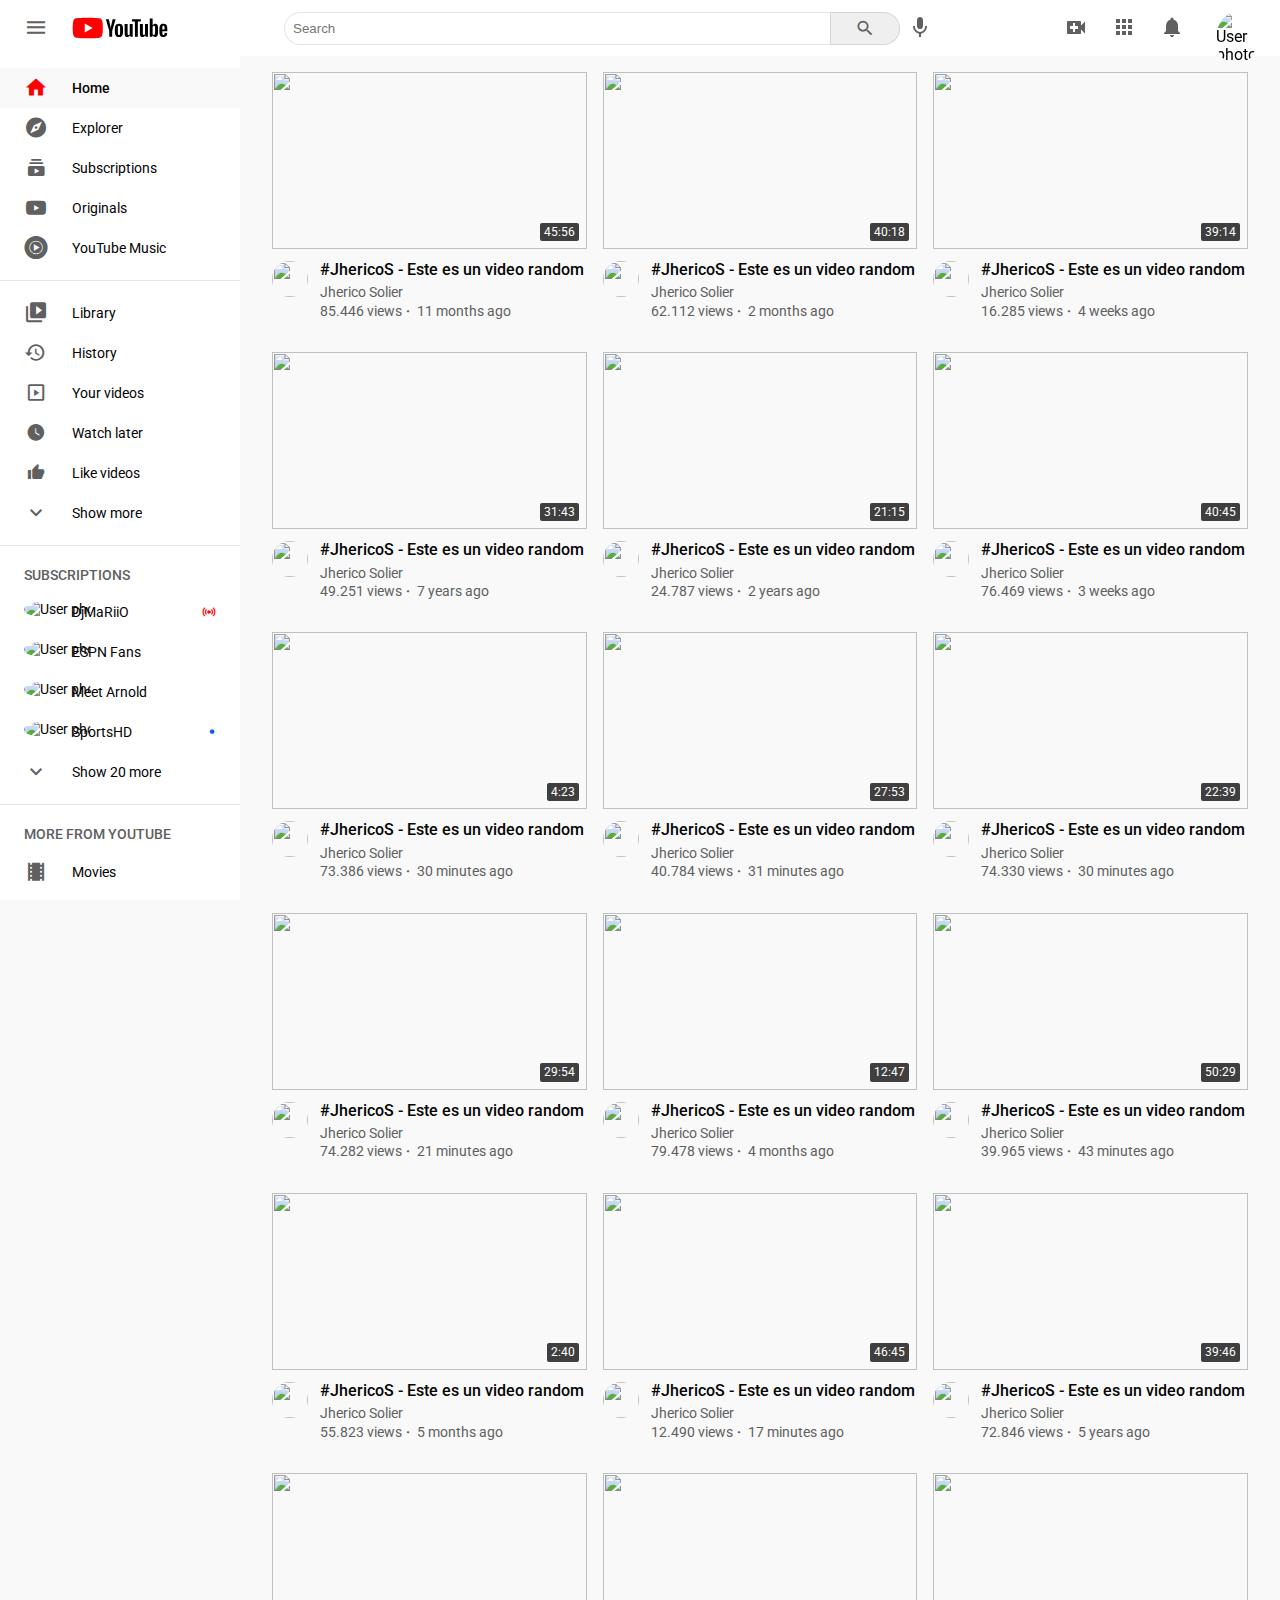
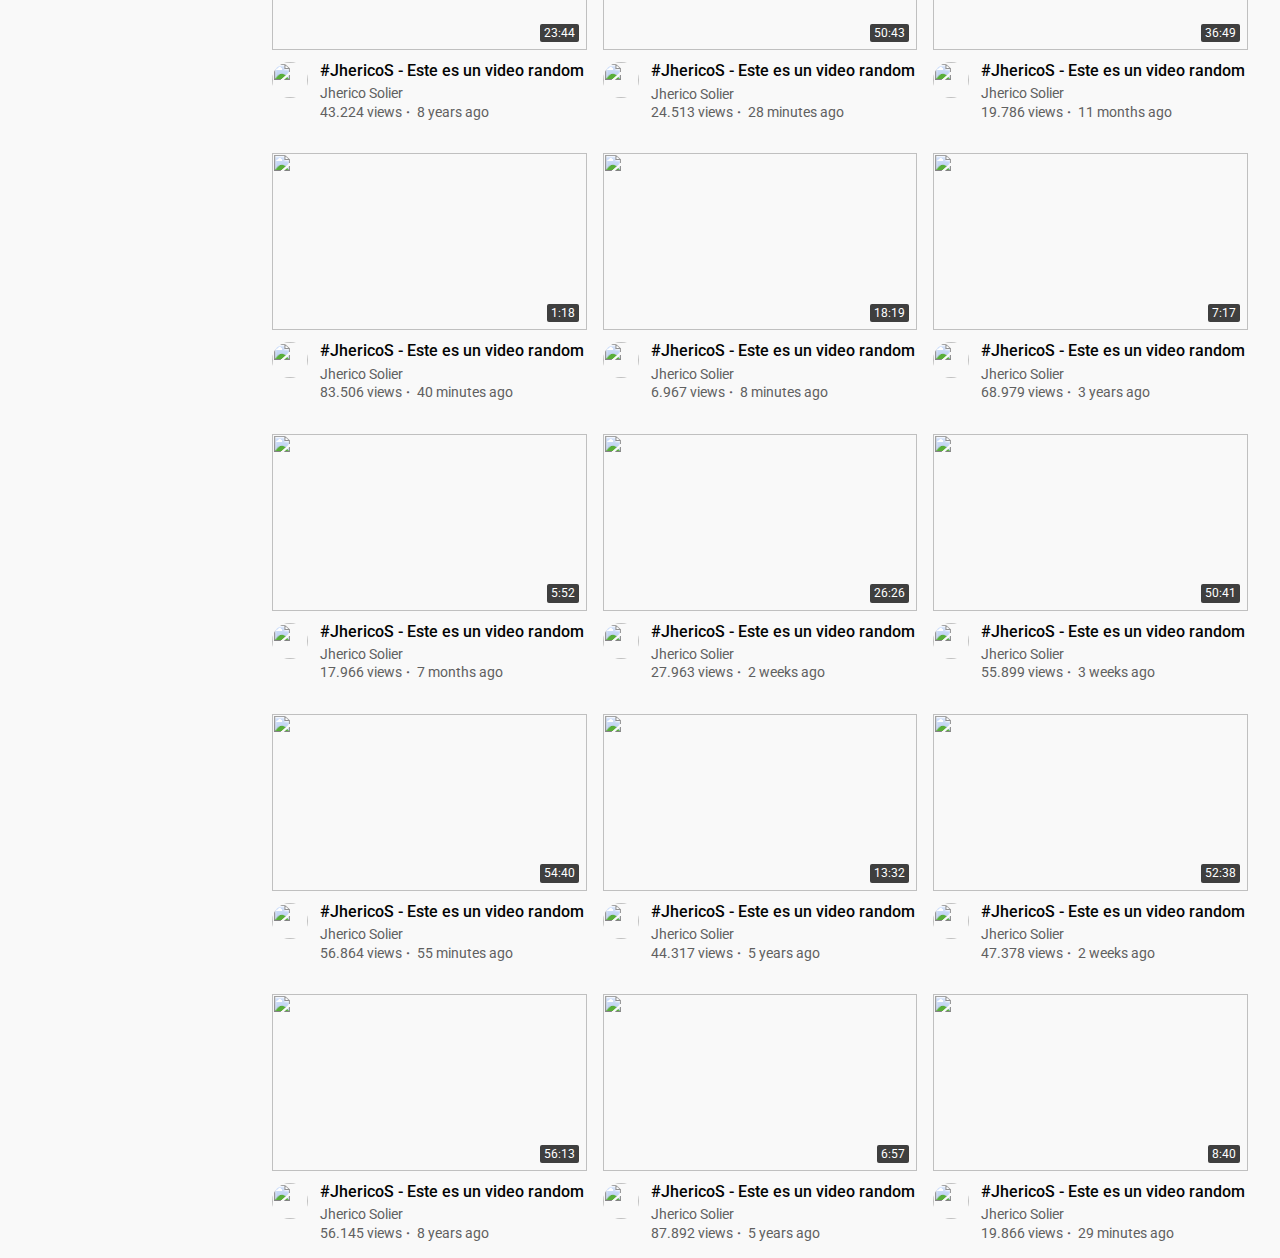
==== index.html @ 21769df3 "add content videos" ====
<!DOCTYPE html>
<html lang="en">
<head>
    <meta charset="UTF-8">
    <meta http-equiv="X-UA-Compatible" content="IE=edge">
    <meta name="viewport" content="width=device-width, initial-scale=1.0">
    <title>YouTube JhericoS</title>
    <link rel="stylesheet" href="styles.css">
    <link rel="stylesheet" href="icons/styles.css">
</head>
<body class="scroll">
    <header class="main-header">
        <!-- #Left -->
        <div class="start place-center">
            <button class="action-button icon-menu"></button>
            <img class="logo" src="img/logo.svg" alt="Youtube logo">
        </div>

        <!-- #Center -->
        <div class="middle place-center">
            <form class="form-search place-center" action="#">
                <input type="search" placeholder="Search" class="input">
                <button data-tooltip="Search" class="submit icon-search"></button>
            </form>
            <button data-tooltip="Search with your voice" class="action-button icon-microphone"></button>
        </div>

        <!-- #Right -->
        <div class="place-center buttons-container">
            <button data-tooltip="Create" class="action-button icon-camera"></button>
            <button data-tooltip="YouTube apps" class="action-button icon-grid"></button>
            <button data-tooltip="Notifications" class="action-button icon-bell"></button>
            <div class="user">
                <div class="user-avatar">
                    <img class="image" src="https://news.artnet.com/app/news-upload/2019/01/Cat-Photog-Feat-256x256.jpg" alt="User photo">
                </div>
            </div>
        </div>
    </header>

    <div class="main-sidebar scroll">
        <nav class="main-nav">
            <!-- #Zone 1 -->
            <ul>
                <li>
                    <a href="#" class="link is-active">
                        <span class="icon icon-home"></span>
                        <span>Home</span>
                    </a>
                </li>
                <li>
                    <a href="#" class="link">
                        <span class="icon icon-explore"></span>
                        <span>Explorer</span>
                    </a>
                </li>
                <li>
                    <a href="#" class="link">
                        <span class="icon icon-suscriptions"></span>
                        <span>Subscriptions</span>
                    </a>
                </li>
                <li>
                    <a href="#" class="link">
                        <span class="icon icon-yt-logo"></span>
                        <span>Originals</span>
                    </a>
                </li>
                <li>
                    <a href="#" class="link">
                        <span class="icon icon-music"></span>
                        <span>YouTube Music</span>
                    </a>
                </li>
            </ul>

            <hr/>

            <!-- #Zone 2 -->
            <ul>
                <li>
                    <a href="#" class="link">
                        <span class="icon icon-library"></span>
                        <span>Library</span>
                    </a>
                </li>
                <li>
                    <a href="#" class="link">
                        <span class="icon icon-history"></span>
                        <span>History</span>
                    </a>
                </li>
                <li>
                    <a href="#" class="link">
                        <span class="icon icon-square-triangle"></span>
                        <span>Your videos</span>
                    </a>
                </li>
                <li>
                    <a href="#" class="link">
                        <span class="icon icon-clock"></span>
                        <span>Watch later</span>
                    </a>
                </li>
                <li>
                    <a href="#" class="link">
                        <span class="icon icon-like"></span>
                        <span>Like videos</span>
                    </a>
                </li>
                <li>
                    <a href="#" class="link">
                        <span class="icon icon-down"></span>
                        <span>Show more</span>
                    </a>
                </li>
            </ul>

            <hr/>

            <!-- #Subscriptions -->
            <h4 class="nav-title">Subscriptions</h4>
            <ul>
                <li>
                    <a href="#" class="link is-in-live">
                        <div class="user">
                            <div class="user-avatar">
                                <img class="image" src="https://yt3.googleusercontent.com/ytc/AMLnZu9DwKqELINh8w8plQt5mVhEQUMYSLnW_PlwYciAAA=s176-c-k-c0x00ffffff-no-rj" alt="User photo">
                            </div>
                        </div>
                        <span>DjMaRiiO</span>
                    </a>
                </li>
                <li>
                    <a href="#" class="link">
                        <div class="user">
                            <div class="user-avatar">
                                <img class="image" src="https://yt3.ggpht.com/ytc/AMLnZu_roDOOJTV3Lh6mPk06J8DCusXi8nUhD8cc9Ni8AQ=s176-c-k-c0x00ffffff-no-rj" alt="User photo">
                            </div>
                        </div>
                        <span>ESPN Fans</span>
                    </a>
                </li>
                <li>
                    <a href="#" class="link">
                        <div class="user">
                            <div class="user-avatar">
                                <img class="image" src="https://yt3.ggpht.com/ytc/AMLnZu9QvHYW3UWZsqoRnXHw-0ss7AONGZSx0uEJVyf9-Q=s176-c-k-c0x00ffffff-no-rj" alt="User photo">
                            </div>
                        </div>
                        <span>Meet Arnold</span>
                    </a>
                </li>
                <li>
                    <a href="#" class="link is-new">
                        <div class="user">
                            <div class="user-avatar">
                                <img class="image" src="https://yt3.googleusercontent.com/_bptTjDNmzBK6l1UmEU-qVf7DjiSQvXTopM3VEmIu_XIyMIq1o6o2--FbnO4pIAGW4JjofR8uw=s176-c-k-c0x00ffffff-no-rj" alt="User photo">
                            </div>
                        </div>
                        <span>SportsHD</span>
                    </a>
                </li>
                <li>
                    <a href="#" class="link">
                        <span class="icon icon-down"></span>
                        <span>Show 20 more</span>
                    </a>
                </li>
            </ul>
            <hr/>

            <!-- #More from YouTube -->
            <h4 class="nav-title">More from YouTube</h4>
            <ul>
                <li>
                    <a href="#" class="link">
                        <span class="icon icon-video"></span>
                        <span>Movies</span>
                    </a>
                </li>
                <li>
                    <a href="#" class="link">
                        <span class="icon icon-game"></span>
                        <span>Gaming</span>
                    </a>
                </li>
                <li>
                    <a href="#" class="link">
                        <span class="icon icon-live"></span>
                        <span>Live</span>
                    </a>
                </li>
                <li>
                    <a href="#" class="link">
                        <span class="icon icon-spotlight"></span>
                        <span>Learning</span>
                    </a>
                </li>
                <li>
                    <a href="#" class="link">
                        <span class="icon icon-trophy"></span>
                        <span>Sports</span>
                    </a>
                </li>
            </ul>
            <hr/>

            <!-- #More Options -->
            <ul>
                <li>
                    <a href="#" class="link">
                        <span class="icon icon-config"></span>
                        <span>Settings</span>
                    </a>
                </li>
                <li>
                    <a href="#" class="link">
                        <span class="icon icon-flag"></span>
                        <span>Report history</span>
                    </a>
                </li>
                <li>
                    <a href="#" class="link">
                        <span class="icon icon-question"></span>
                        <span>Help</span>
                    </a>
                </li>
                <li>
                    <a href="#" class="link">
                        <span class="icon icon-message"></span>
                        <span>Send feedback</span>
                    </a>
                </li>
            </ul>
            <hr/>

            <!-- #Footer -->
            <footer class="main-nav-footer">
                <div>
                    <a href="#" class="link-footer">About</a>
                    <a href="#" class="link-footer">Press</a>
                    <a href="#" class="link-footer">Copyright</a>
                    <a href="#" class="link-footer">Contact us</a>
                    <a href="#" class="link-footer">Creators</a>
                    <a href="#" class="link-footer">Advertise</a>
                    <a href="#" class="link-footer">Developers</a>
                </div>
                <div>
                    <a href="#" class="link-footer">Terms</a>
                    <a href="#" class="link-footer">Privacy</a>
                    <a href="#" class="link-footer">Policy & Safety</a>
                    <a href="#" class="link-footer">How YouTube works</a>
                    <a href="#" class="link-footer">Test new features</a>
                </div>
                <p class="copyright">© 2023 Google LLC | JhericoS</p>
            </footer>
        </nav>
    </div>

    <main class="card-grid" id="card-grid">
    </main>
    
    <script src="js/scripts/cards.js" type="module"></script>

</body>  
</html>
---- styles.css ----
@import url('https://fonts.googleapis.com/css2?family=Roboto:wght@400;500&display=swap');

* {
    margin: 0;
    padding: 0;
    box-sizing: border-box;
}

/* --- Global Variables --- */

:root {
    /* Base Colors */
    --accent-color: #ff0000;
    --grey-color: #909090;
    --grey-color-alt: #ccc;
    --border-color: rgba(0,0,0,0.1);
    --new-video-color: #065FD4;

    /* Background Colors */
    --bg-color: #fff;
    --bg-color-alt: #f9f9f9;
    --bg-color-active: #e5e5e5;

    /* Text Colors */
    --text-color: #030303;
    --text-color-alt: #606060;
    --text-color-white: #fff;

    /* Fonts */
    --body-font: 'Roboto', sans-serif;
    --icon-font: 'icomoon';

    /* Text Size */
    --big-font-size: 1.125rem;
    --normal-font-size: 1rem;
    --small-font-size: 0.875rem;
    --smaller-font-size: 0.75rem;
    --font-bold: 500;

    /* Others */
    --header-height: 56px;
    --sidebar-width: 240px;
    --z-tooltip: 25;
    --z-fixed: 100;
    --border-radius: 2px;
    --border-radius-search: 100px;
    --transition-time: 0.25s;

    /* Scroll */
    --scroll-size: 16px;
    --scroll-bg: transparent;
    --scroll-radius: 8px;
    --scroll-padding: 4px;
    --thumb-bg: var(--grey-color);
    --thumb-bg-alt: var(--grey-color-alt);
}

body {
    font-family: var(--body-font);
    background-color: var(--bg-color-alt);
    line-height: 1.15rem;
    padding-top: var(--header-height);
    padding-left: var(--sidebar-width);
}

h1, h2, h3, h4, h5, h6, b {
    font-weight: var(--font-bold);
}

button {
    font-family: var(--body-font);
}

img {
    width: 100%;
}

hr {
    --spacing: 0.75rem;
    border: none;
    border-bottom: 1px solid var(--border-color);
    margin-bottom: var(--spacing);
    padding-top: var(--spacing);
}

.flex {
    display: flex;
}

.place-center {
    display: flex;
    justify-content: center;
    align-items: center;
}

.buttons-container {
    display: flex;
    gap: 0.5rem;
}

/* --- Classes To Trim Lines Of Text --- */

[class*='rows-text'] {
    display: -webkit-box;
    -webkit-line-clamp: 2;
    -webkit-box-orient: vertical;
    overflow: hidden;
}

.rows-text-1 {
    --rows: 1;
}

.rows-text-2 {
    --rows: 2;
}

.rows-text-3 {
    --rows: 3;
}

/* --- Scroll --- */
.scroll::-webkit-scrollbar {
    width: var(--scroll-size);
    height: var(--scroll-size);
}

.scroll::-webkit-scrollbar-thumb {
    background-color: var(--thumb-bg);
    border-radius: var(--scroll-radius);
    border: var(--scroll-padding) solid transparent;
    background-clip: content-box;
}

.scroll::-webkit-scrollbar-thumb:hover {
    background-color: var(--thumb-bg-alt);
}

.scroll:not(body)::-webkit-scrollbar-thumb {
    display: none;
    background-color: var(--thumb-bg-alt);
}

.scroll:not(body):hover::-webkit-scrollbar-thumb {
    display: block;
}

/* --- Principal Header --- */

.main-header {
    position: fixed;
    width: 100%;
    left:  0;
    top: 0;
    display: flex;
    justify-content: space-between;
    align-items: center;
    padding: 0 1rem;
    height: var(--header-height);
    background-color: var(--bg-color);
    z-index: var(--z-fixed);
}

.main-header .start .action-button {
    margin-right: 1rem;
}

.main-header .logo {
    width: 6rem;
}

.main-header .middle {
    flex-basis: 720px;
    padding: 0 2rem;
}

.main-header .form-search {
    flex-grow: 1;
    align-items: stretch;
}

.main-header .input {
    flex-grow: 1;
    padding: 0.5rem;
    border: 1px solid var(--border-color);
    border-right: 0;
    border-radius: var(--border-radius-search) 0 0 var(--border-radius-search);
}

.main-header .submit {
    padding: 0 1.5rem;
    border: 1px solid var(--border-color);
    color: var(--text-color-alt);
    font-size: 1.25rem;
    border-radius: 0 var(--border-radius-search) var(--border-radius-search) 0;
    cursor: pointer;
}

.main-header .user {
    padding: 0 1rem;
}

/* --- User Avatar --- */

.user-avatar {
    --size: 2rem;
    width: var(--size);
    height: var(--size);
    cursor: pointer;
    flex: none;
}

.user-avatar .image {
    width: 100%;
    height: 100%;
    object-fit: cover;
    border-radius: 50%;
}

/* --- Action Buttons --- */

.action-button {
    --size: 2.5rem;
    height: var(--size);
    width: var(--size);
    border-radius: 50%;
    border: 1px solid transparent;
    background: none;
    cursor: pointer;
    transition: border-color var(--transition-time);
}

.action-button::before {
    color: var(--text-color-alt);
    font-size: 1.5rem;
}

.action-button:active {
    background-color: var(--bg-color-active);
    border-color: var(--bg-color-active) ;
}

/* --- Tooltip --- */

[data-tooltip] {
    position: relative;
}

[data-tooltip]:hover::after {
    opacity: 1;
}

[data-tooltip]::after {
    content: attr(data-tooltip);
    position: absolute;
    left: 50%;
    top: 3.5rem;
    transform: translateX(-50%);
    padding: 0.5rem;
    background-color: var(--text-color-alt);
    color: var(--text-color-white);
    font-family: var(--body-font);
    font-size: var(--smaller-font-size);
    border-radius: var(--border-radius);
    white-space: nowrap;
    opacity: 0;
    pointer-events: none;
    transition: opacity var(--transition-time);
    z-index: var(--z-tooltip);
}

/* --- Side Menu --- */

.main-sidebar {
    --main-nav-padding: 0.5rem 1.5rem;
    position: fixed;
    top: var(--header-height);
    left: 0;
    z-index: 1;
    height: calc(100vh - var(--header-height));
    width: var(--sidebar-width);
    background-color: var(--bg-color);
    padding: 0.75rem 0;
    overflow: auto;
}

/* --- Navigation Items --- */

.main-nav .link {
    display: flex;
    align-items: center;
    padding: var(--main-nav-padding);
    color: var(--text-color);
    font-size: var(--small-font-size);
    text-decoration: none;
    white-space: nowrap;
}

.main-nav .link.is-active,
.main-nav .link:hover {
    background-color: var(--bg-color-alt);
}

.main-nav .link.is-active {
    font-weight: var(--font-bold);
}

/* --- Navigation Icons --- */

.main-nav .link .icon {
    margin-right: 1.5rem;
    font-size: 1.5rem;
    color: var(--text-color-alt);
}

.main-nav .link.is-in-live::after,
.main-nav .link.is-new::after {
    --link-icon: '';
    content: var(--link-icon);
    font-family: var(--icon-font);
    margin-left: auto;
}

.main-nav .link.is-in-live::after {
    content: '\e911';
    color: var(--accent-color);
}

.main-nav .link.is-new::after {
    content: '\e91b';
    color: var(--new-video-color);
    font-size: 0.5rem;
}

.main-nav .link .user-avatar {
    --size: 1.5rem;
}

.main-nav .link .icon,
.main-nav .link .user-avatar {
    margin-right: 1.5rem;
}

.main-nav .link.is-active .icon {
    color: var(--accent-color);
}

/* --- Section Title In Side Navigation --- */

.nav-title {
    padding: var(--main-nav-padding);
    color: var(--text-color-alt);
    font-size: var(--small-font-size);
    text-transform: uppercase;
}

/* --- Footer Side Navigation --- */

.main-nav-footer {
    display: grid;
    gap: 0.75rem;
    padding: var(--main-nav-padding);
    font-size: var(--smaller-font-size);
}

.main-nav-footer .link-footer {
    margin-right: 0.5rem;
    line-height: 1.4;
    text-decoration: none;
    font-weight: var(--font-bold);
    color: var(--text-color-alt);
}

.main-nav-footer .copyright {
    opacity: 0.6;
    color: var(--text-color-alt);
    margin: 0;
}

/* --- Video Card --- */

.card-video a {
    text-decoration: none;
    color: inherit;
}

.card-video .cover {
    display: block;
    position: relative;
    aspect-ratio: 16 / 9;
    margin-bottom: 0.75rem;
}

.card-video .image {
    display: block;
    height: 100%;
    object-fit: cover;
}

.card-video .time {
    position: absolute;
    right: 0.5rem;
    bottom: 0.5rem;
    padding: 0 0.25rem;
    background-color: rgba(0,0,0,0.75);
    color: var(--text-color-white);
    font-size: var(--smaller-font-size);
    border-radius: var(--border-radius);
}

.card-video .user-avatar {
    --size: 36px;
    margin-right: 0.75rem;
}

.card-video .content {
    font-size: var(--small-font-size);
    color: var(--text-color-alt);
}

.card-video .title {
    color: var(--text-color);
    margin-bottom: 0.25rem;
}

/* --- Video Information --- */

.video-information .views {
    display: inline-flex;
}

.video-information .views::after {
    content: '\e91b';
    padding: 0 0.25rem;
    font-family: var(--icon-font);
    font-size: 0.25rem;
}

/* --- Videos Grid --- */

.card-grid {
    display: grid;
    grid-template-columns: repeat(auto-fill, minmax(250px, 1fr));
    gap: 2rem 1rem;
    padding: 1rem 2rem;
    max-width: 1900px;
    margin-inline: auto;
}
---- icons/styles.css ----
@font-face {
  font-family: 'icomoon';
  src:  url('fonts/icomoon.eot?4cv2qz');
  src:  url('fonts/icomoon.eot?4cv2qz#iefix') format('embedded-opentype'),
    url('fonts/icomoon.ttf?4cv2qz') format('truetype'),
    url('fonts/icomoon.woff?4cv2qz') format('woff'),
    url('fonts/icomoon.svg?4cv2qz#icomoon') format('svg');
  font-weight: normal;
  font-style: normal;
  font-display: block;
}

[class^="icon-"], [class*=" icon-"] {
  /* use !important to prevent issues with browser extensions that change fonts */
  font-family: 'icomoon' !important;
  speak: never;
  font-style: normal;
  font-weight: normal;
  font-variant: normal;
  text-transform: none;
  line-height: 1;

  /* Better Font Rendering =========== */
  -webkit-font-smoothing: antialiased;
  -moz-osx-font-smoothing: grayscale;
}

.icon-like-video:before {
  content: "\e90f";
}
.icon-horizontal-dots:before {
  content: "\e91e";
}
.icon-share:before {
  content: "\e920";
}
.icon-dislike-video:before {
  content: "\e91f";
}
.icon-add-list:before {
  content: "\e921";
}
.icon-filter:before {
  content: "\e922";
}
.icon-dot .path1:before {
  content: "\e91b";
  color: rgb(0, 0, 0);
}
.icon-dot .path2:before {
  content: "\e91c";
  margin-left: -1em;
  color: rgb(0, 0, 0);
}
.icon-dot .path3:before {
  content: "\e91d";
  margin-left: -1em;
  color: rgb(68, 68, 68);
  opacity: 0.15;
}
.icon-library:before {
  content: "\e90b";
}
.icon-history:before {
  content: "\e90c";
}
.icon-square-triangle:before {
  content: "\e90d";
}
.icon-like:before {
  content: "\e923";
}
.icon-clock:before {
  content: "\e90e";
}
.icon-down:before {
  content: "\e910";
}
.icon-live:before {
  content: "\e911";
}
.icon-video:before {
  content: "\e912";
}
.icon-game:before {
  content: "\e913";
}
.icon-spotlight:before {
  content: "\e914";
}
.icon-trophy:before {
  content: "\e915";
}
.icon-config:before {
  content: "\e916";
}
.icon-flag:before {
  content: "\e917";
}
.icon-question:before {
  content: "\e918";
}
.icon-message:before {
  content: "\e919";
}
.icon-vertical-dots:before {
  content: "\e91a";
}
.icon-home:before {
  content: "\e906";
}
.icon-explore:before {
  content: "\e907";
}
.icon-suscriptions:before {
  content: "\e908";
}
.icon-yt-logo:before {
  content: "\e909";
}
.icon-music:before {
  content: "\e90a";
}
.icon-search:before {
  content: "\e904";
}
.icon-microphone:before {
  content: "\e905";
}
.icon-menu:before {
  content: "\e900";
}
.icon-camera:before {
  content: "\e901";
}
.icon-grid:before {
  content: "\e902";
}
.icon-bell:before {
  content: "\e903";
}
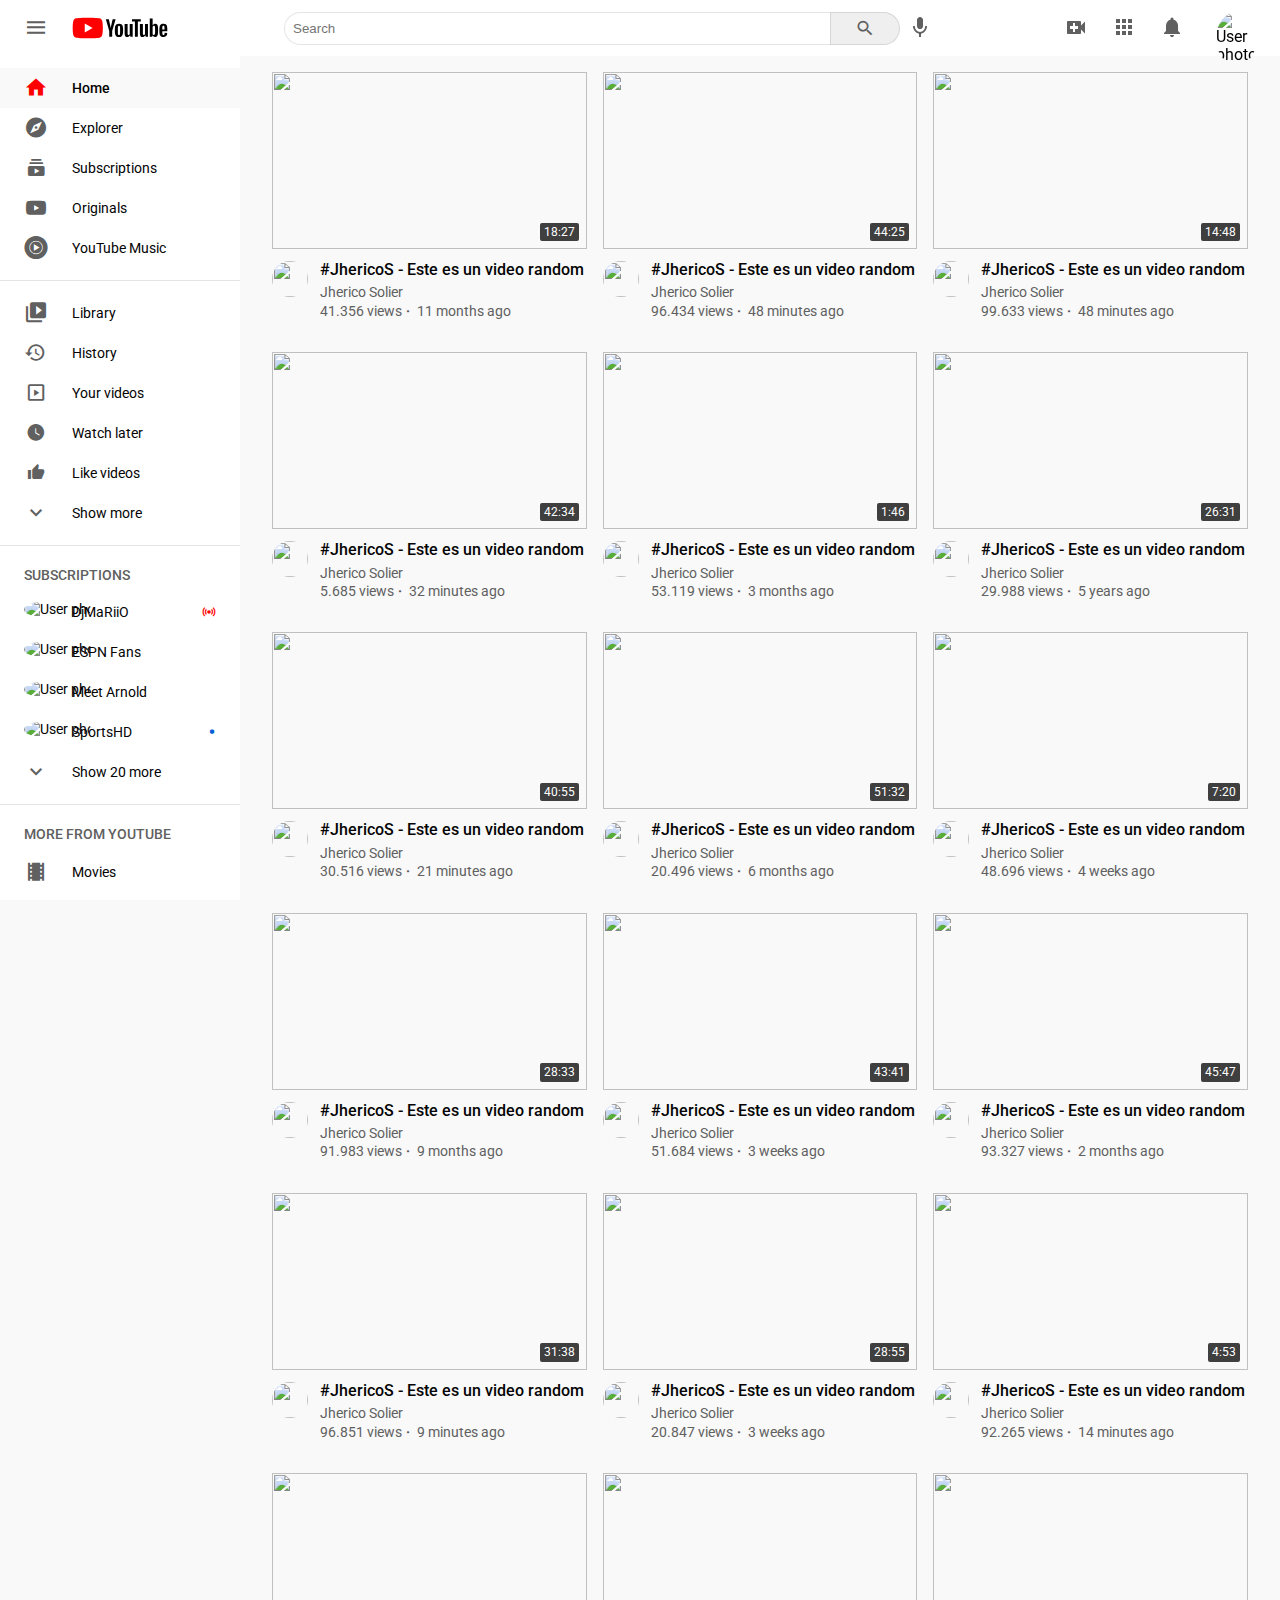
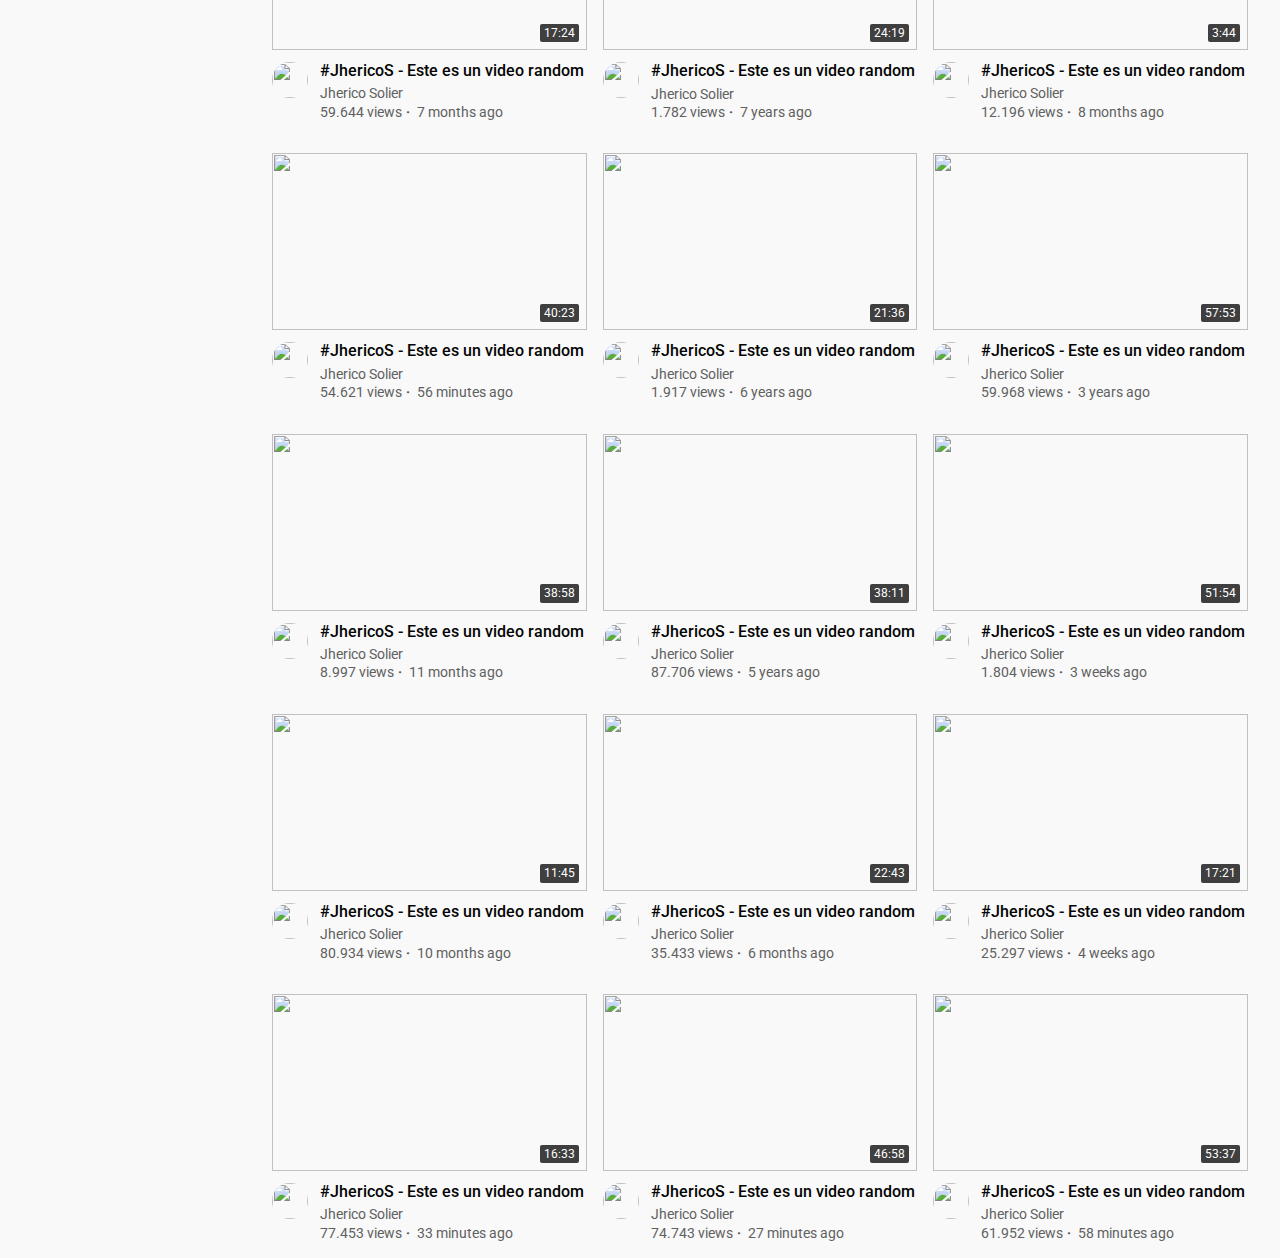
==== commit b8b32dcb: "fix card videos" ====
--- a/index.html
+++ b/index.html
@@ -261,7 +261,7 @@
     <main class="card-grid" id="card-grid">
     </main>
     
-    <script src="js/scripts/cards.js" type="module"></script>
+    <script src="/js/scripts/cards.js" type="module"></script>
 
 </body>  
-</html>+</html>
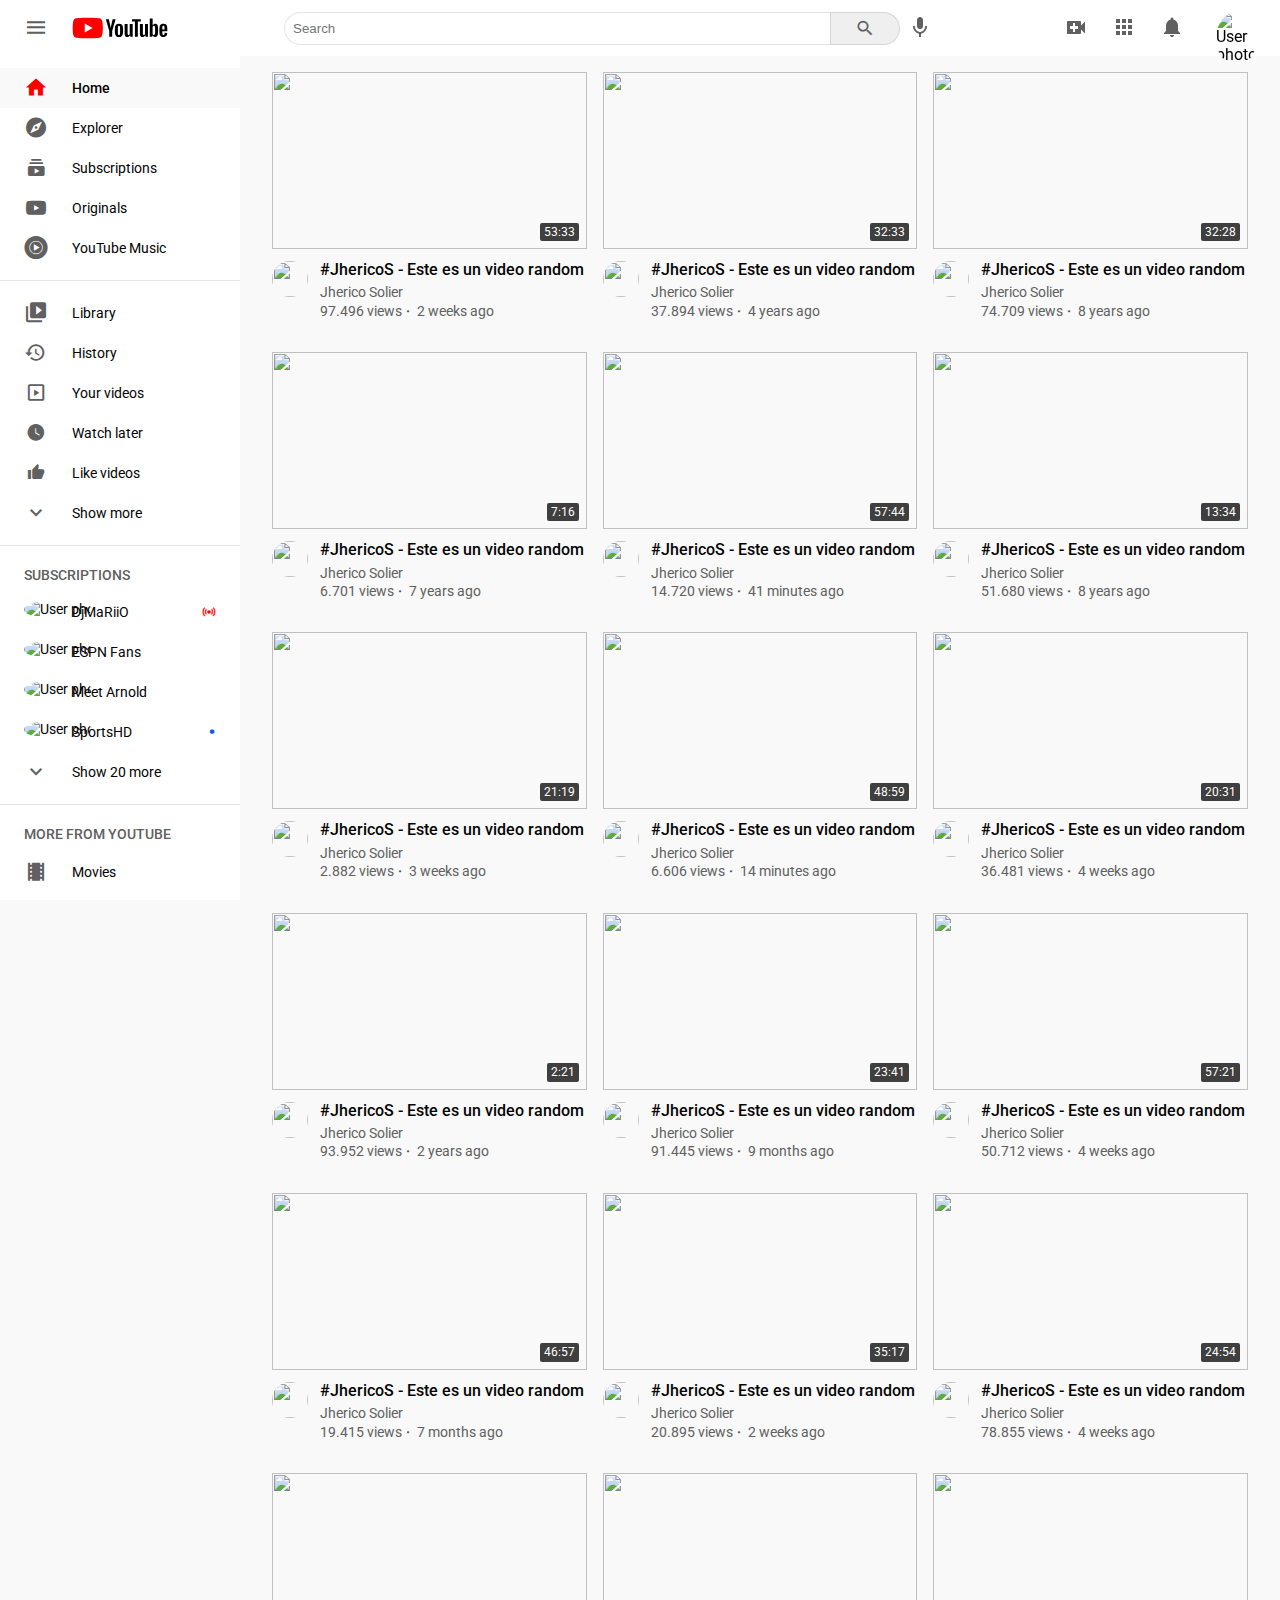
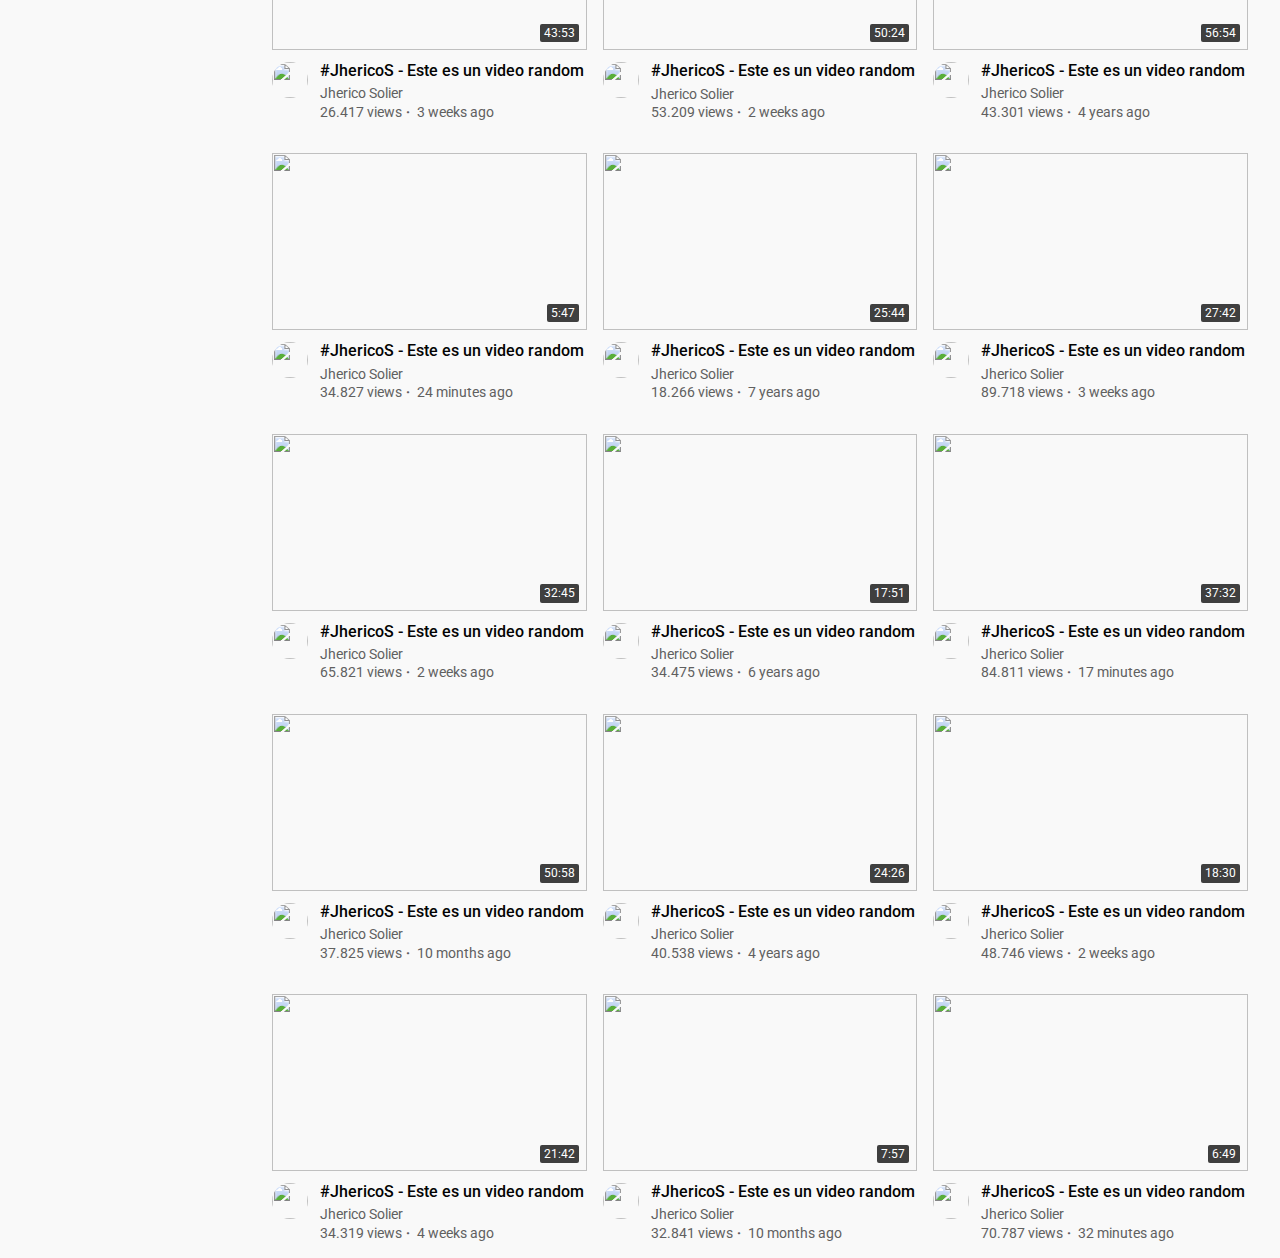
==== commit 43b131f8: "fix video cards 2" ====
--- a/index.html
+++ b/index.html
@@ -261,7 +261,7 @@
     <main class="card-grid" id="card-grid">
     </main>
     
-    <script src="/js/scripts/cards.js" type="module"></script>
+    <script src="js/scripts/cards.js" type="module"></script>
 
 </body>  
 </html>
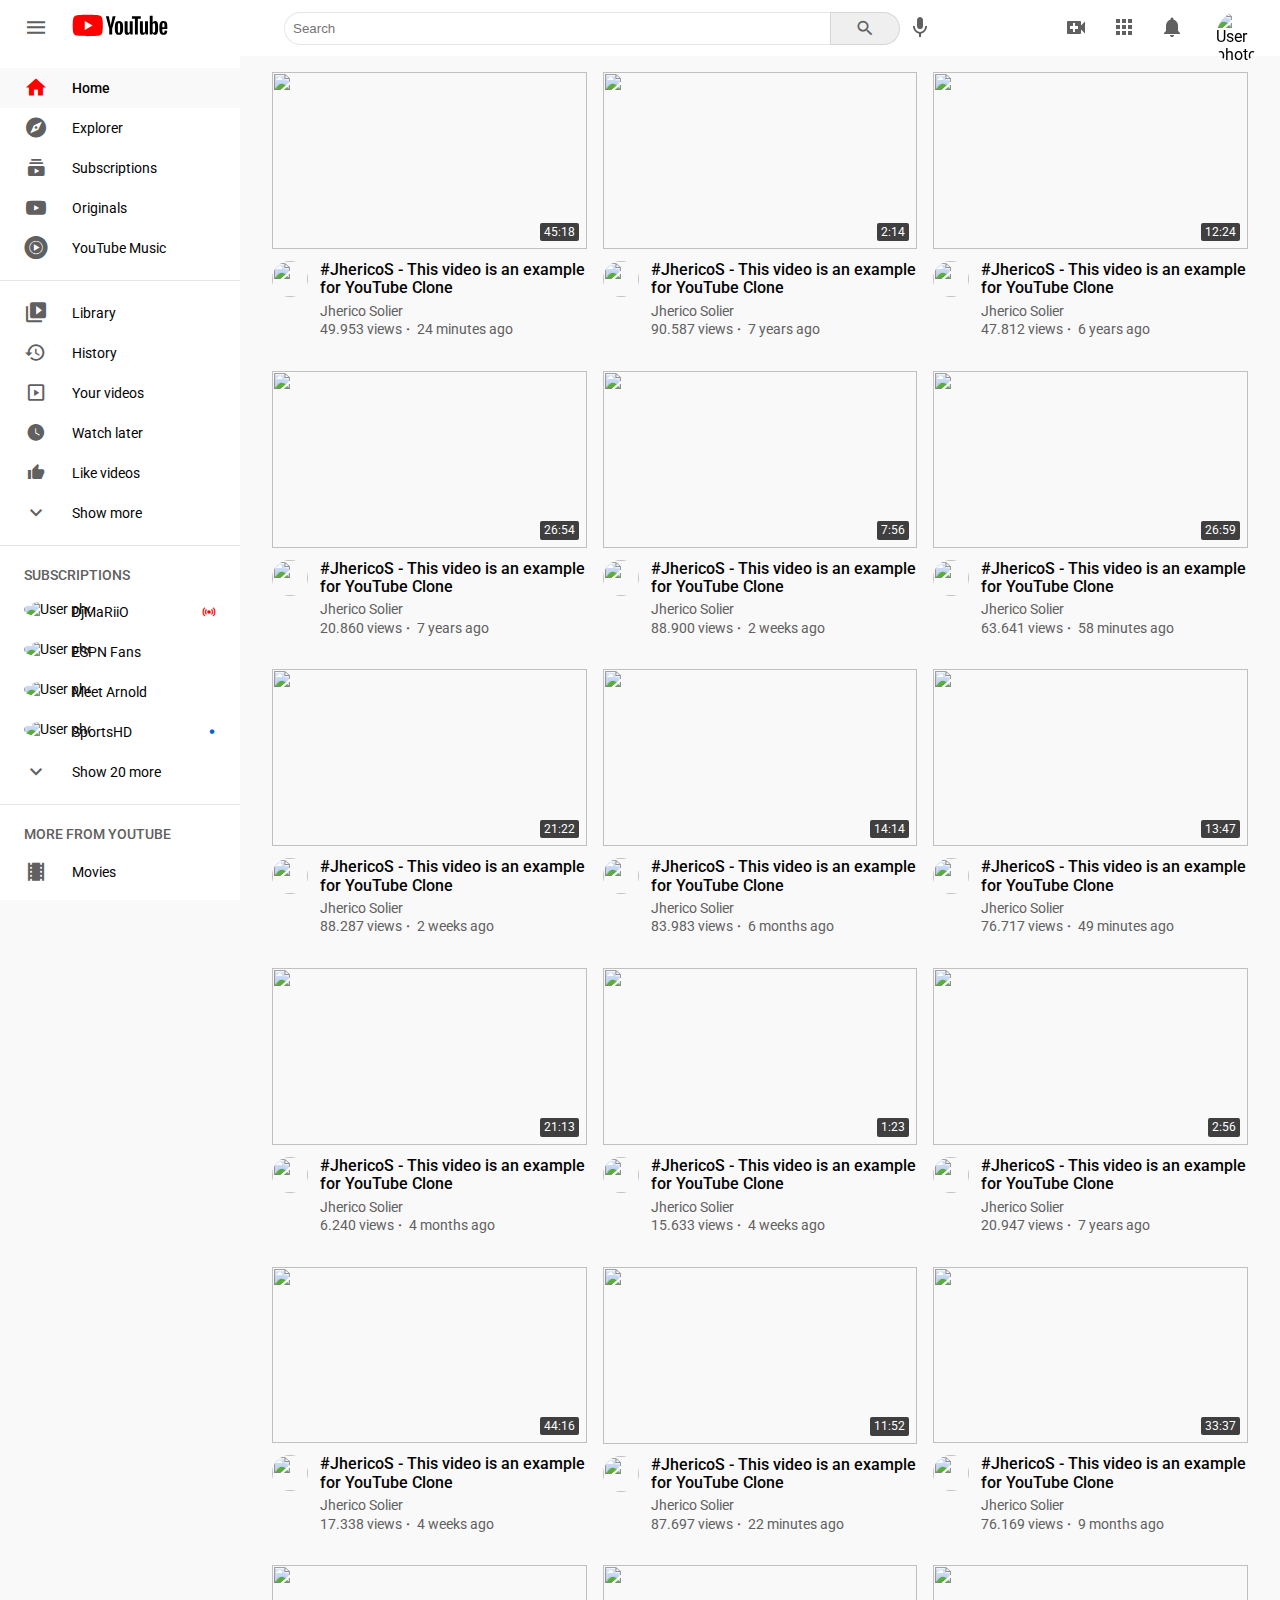
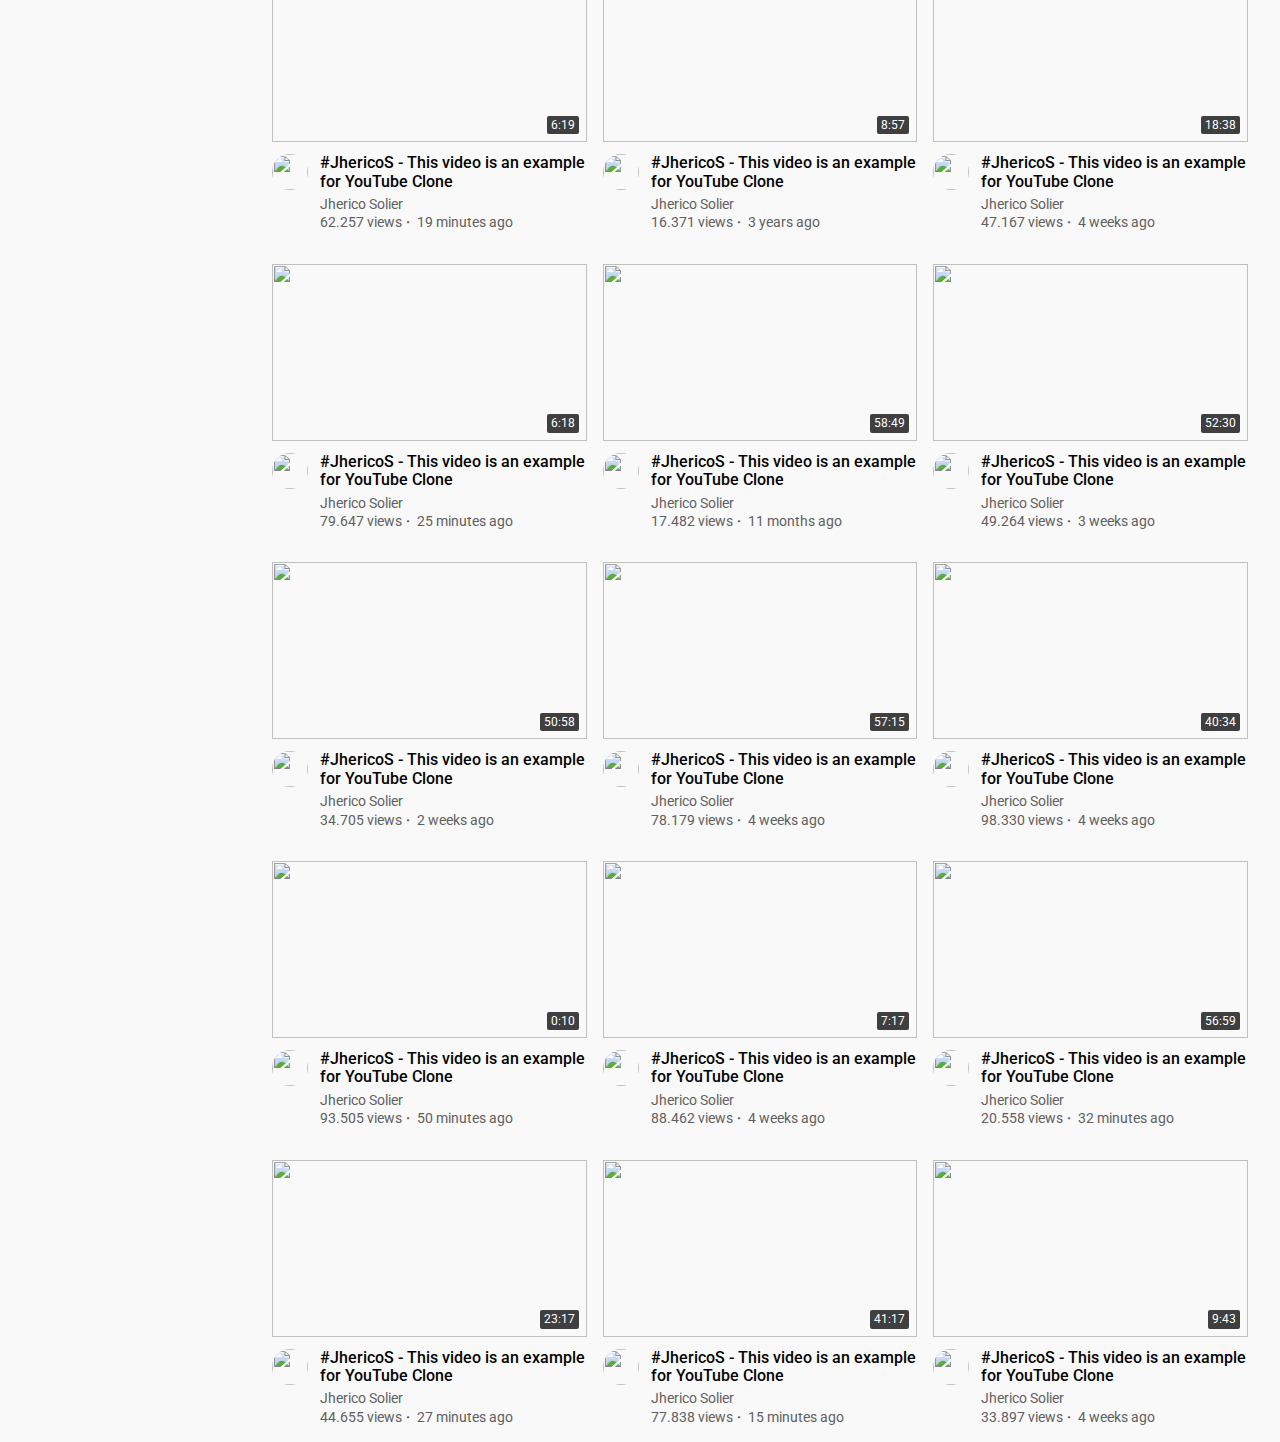
==== commit 56e7bed3: "add video visualization" ====
--- a/index.html
+++ b/index.html
@@ -13,7 +13,9 @@
         <!-- #Left -->
         <div class="start place-center">
             <button class="action-button icon-menu"></button>
-            <img class="logo" src="img/logo.svg" alt="Youtube logo">
+            <a href="/">
+                <img class="logo" src="img/logo.svg" alt="Youtube logo">
+            </a>
         </div>
 
         <!-- #Center -->
@@ -257,10 +259,9 @@
             </footer>
         </nav>
     </div>
-
     <main class="card-grid" id="card-grid">
+        <!-- Card render -->
     </main>
-    
     <script src="js/scripts/cards.js" type="module"></script>
 
 </body>  
--- a/styles.css
+++ b/styles.css
@@ -83,6 +83,10 @@
     padding-top: var(--spacing);
 }
 
+hr.big {
+    margin-bottom: 1rem;
+}
+
 .flex {
     display: flex;
 }
@@ -219,23 +223,45 @@
 
 /* --- Action Buttons --- */
 
-.action-button {
+.action-button,
+.action-button .icon {
     --size: 2.5rem;
+    display: flex;
+    justify-content: center;
+    align-items: center;
     height: var(--size);
-    width: var(--size);
-    border-radius: 50%;
     border: 1px solid transparent;
     background: none;
     cursor: pointer;
     transition: border-color var(--transition-time);
 }
 
-.action-button::before {
+.action-button.has-text {
+    text-transform: uppercase;
+    color: var(--text-color-alt);
+    font-weight: var(--font-bold);
+    font-size: var(--small-font-size);
+}
+
+.action-button.has-text .icon {
+    --size: 2.25rem;
+    color: var(--grey-color);
+}
+
+.action-button:not(.has-text),
+.action-button .icon {
+    width: var(--size);
+    border-radius: 50%;
+}
+
+.action-button::before,
+.action-button .icon {
     color: var(--text-color-alt);
     font-size: 1.5rem;
 }
 
-.action-button:active {
+.action-button:not(.has-text):active,
+.action-button .icon:active {
     background-color: var(--bg-color-active);
     border-color: var(--bg-color-active) ;
 }
@@ -269,6 +295,35 @@
     z-index: var(--z-tooltip);
 }
 
+/* --- Basic Button --- */
+
+.button {
+    --button-color: #cc0000;
+    --text-button-color: white;
+    --cursor-button: pointer;
+
+    padding: 0.5rem 1rem;
+    background-color: var(--button-color);
+    color: var(--text-button-color);
+    text-transform: uppercase;
+    font-size: var(--small-font-size);
+    font-weight: var(--font-bold);
+    border: none;
+    border-radius: var(--border-radius);
+    cursor: var(--cursor-button);
+}
+
+.button[disabled] {
+    --button-color: var(--bg-color-active);
+    --text-button-color: var(--grey-color);
+    --cursor-button: initial;
+}
+
+.button.link {
+    --text-button-color: var(--text-color-alt);
+    --button-color: transparent;
+}
+
 /* --- Side Menu --- */
 
 .main-sidebar {
@@ -423,6 +478,30 @@
     margin-bottom: 0.25rem;
 }
 
+/* --- Sidebar Card Video --- */
+
+.cards-sidebar {
+    display: grid;
+    gap: 1rem;
+    grid-column-start: span 3;
+}
+
+.card-video.in-sidebar {
+    display: flex;
+    flex-wrap: nowrap;
+    gap: 1rem;
+}
+
+.card-video.in-sidebar .cover {
+    margin-bottom: 0;
+    min-width: 200px;
+    max-width: 250px;
+}
+
+.card-video.in-sidebar .content {
+    flex-grow: 1;
+}
+
 /* --- Video Information --- */
 
 .video-information .views {
@@ -445,4 +524,204 @@
     padding: 1rem 2rem;
     max-width: 1900px;
     margin-inline: auto;
+}
+
+/* --- Video Page --- */
+
+body.video-page {
+    padding-left: 0;    
+}
+
+.video-page-grid {
+    --gap-page: 1.5rem;
+    width: calc(100% - (var(--gap-page) * 2));
+    max-width: 1600px;
+    display: grid;
+    gap: var(--gap-page);
+    grid-template-columns: repeat(11, 1fr);
+    margin-inline: auto;
+    padding-top: var(--gap-page);
+}
+
+.video-column {
+    grid-column-start: span 8;
+}
+
+.video-player .video {
+    aspect-ratio: 16 / 9;
+    width: 100%;
+    margin-bottom: 1rem;
+}
+
+.video-player .title {
+    font-weight: normal;
+    font-size: var(--big-font-size);
+}
+
+.video-player .video-information {
+    font-size: var(--small-font-size);
+    color: var(--text-color-alt);
+}
+
+.video-player .actions {
+    display: flex;
+    align-items: center;
+    justify-content: space-between;
+}
+
+.video-player .buttons-container.likes {
+    border-bottom: 2px solid var(--grey-color);
+}
+
+.video-player .border {
+    padding-top: 0;
+}
+
+/* --- Video Information Styles --- */
+
+.video-player-information {
+    gap: 1rem;
+    color: var(--text-color);
+}
+
+.video-player-information .user-avatar {
+    --size: 3rem;
+}
+
+.video-player-information .content {
+    width: 100%;
+}
+
+.video-player-information .channel-name {
+    color: inherit;
+    text-decoration: none;
+    font-size: var(--small-font-size);
+    font-weight: var(--font-bold);
+}
+
+.video-player-information .subs-count {
+    color: var(--text-color-alt);
+    font-size: var(--smaller-font-size);
+}
+
+.video-player-information .header {
+    margin-bottom: 1rem;
+}
+
+.video-player-information .header .button {
+    margin-left: auto;
+}
+
+.video-player-information .caption {
+    max-width: 600px;
+    line-height: 1.25rem;
+    font-size: var(--small-font-size);
+}
+
+/* --- Comments Section --- */
+
+.comments-information {
+    align-items: center;
+    margin-bottom: 0.5rem;
+}
+
+.comment-form {
+    gap: 1rem;
+}
+
+.comment-form .form {
+    display: flex;
+    flex-direction: column;
+    flex-grow: 1;
+}
+
+.comment-form .input {
+    position: relative;
+    margin-bottom: 1rem;
+    padding: 0.5rem 0;
+    font-size: var(--small-font-size);
+    box-shadow: 0 -1px inset var(--grey-color);
+    outline: none;
+}
+
+.comment-form .input:empty::before {
+    content: 'Add a comment...';
+}
+
+.comment-form .input:not(:empty) ~ .buttons-container .button[disabled] {
+    background-color: var(--new-video-color);
+    color: white;
+}
+
+.comment-form .input::after {
+    content: '';
+    position: absolute;
+    bottom: 0;
+    left: 50%;
+    width: 0;
+    height: 2px;
+    background-color: #000;
+    transition: left var(--transition-time), width var(--transition-time);
+}
+
+.comment-form .input:focus::after {
+    width: 100%;
+    left: 0;
+}
+
+.comment-form .user-avatar {
+    --size: 2.5rem;
+}
+
+.comment-form .buttons-container {
+    margin-left: auto;
+}
+
+/* --- Comment Component --- */
+
+.comments-grid {
+    display: grid;
+    gap: 1rem;
+}
+
+.comment {
+    gap: 1rem;
+    font-size: var(--small-font-size);
+}
+
+.comment .user-avatar {
+    --size: 2.5rem;
+}
+
+.comment .header {
+    font-size: var(--smaller-font-size);
+}
+
+.comment .name {
+    margin-right: 0.25rem;
+    text-decoration: none;
+    color: var(--text-color)
+}
+
+.comment .time {
+    color: var(--text-color-alt);
+}
+
+.comment .buttons-container {
+    margin-left: -0.5rem;
+}
+
+.comment .action-button,
+.comment .action-button .icon {
+    --size: 2rem;
+    font-size: var(--normal-font-size);
+}
+
+.comment .action-button:hover,
+.comment .action-button:hover .icon {
+    color: var(--text-color-alt);
+}
+
+.comment .action-button .text {
+    font-size: var(--smaller-font-size);
 }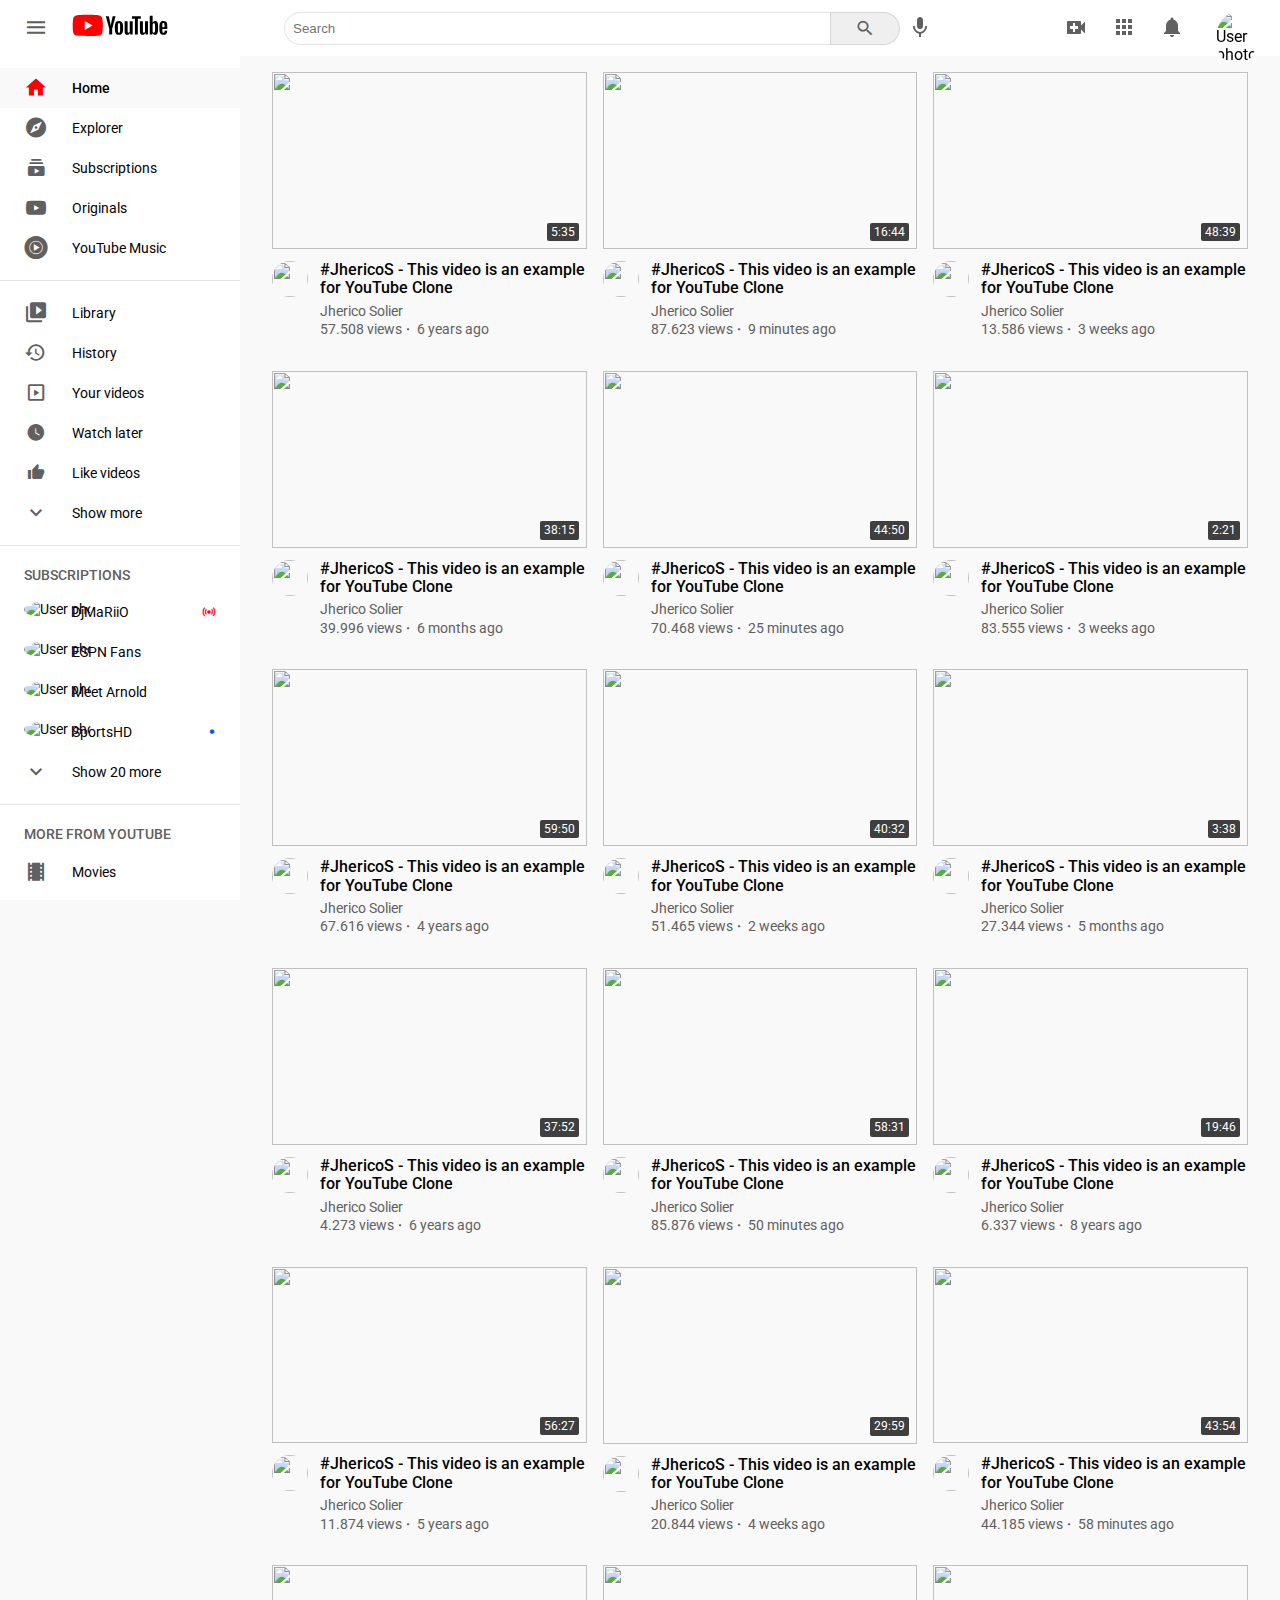
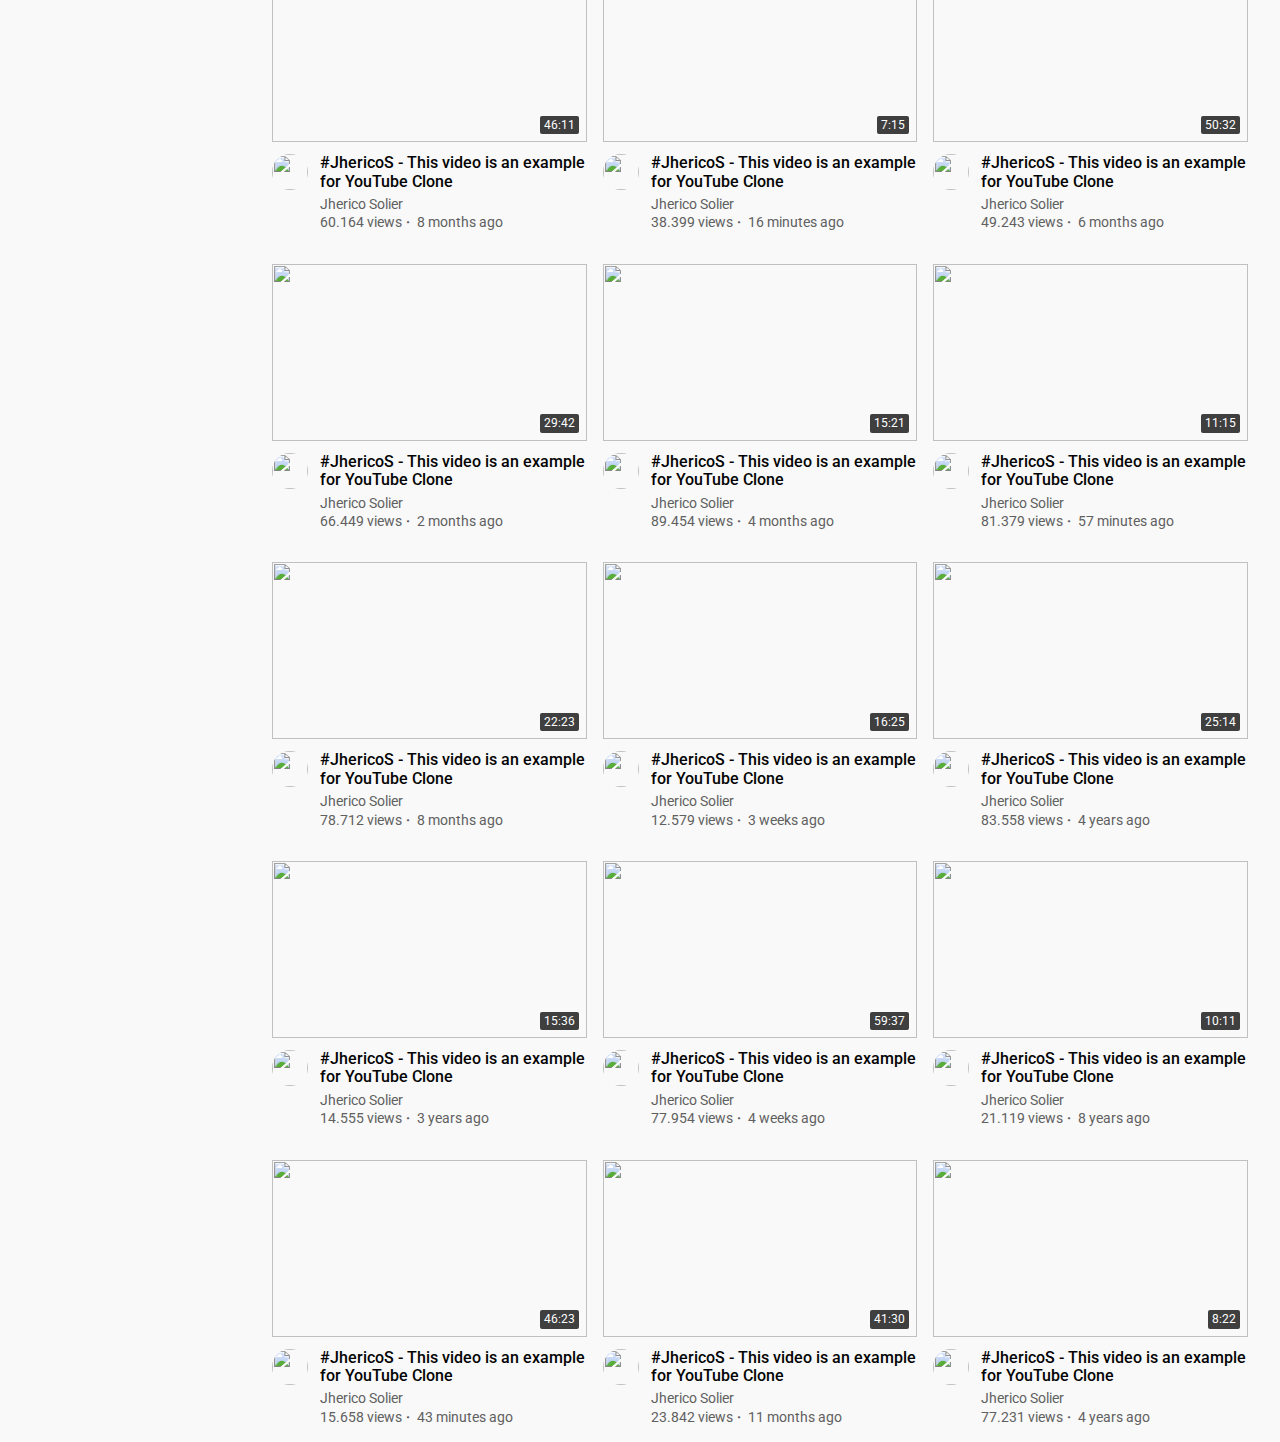
==== commit e3a71b5f: "fix video visualization 2" ====
--- a/index.html
+++ b/index.html
@@ -13,7 +13,7 @@
         <!-- #Left -->
         <div class="start place-center">
             <button class="action-button icon-menu"></button>
-            <a href="/">
+            <a href="YouTubeClone">
                 <img class="logo" src="img/logo.svg" alt="Youtube logo">
             </a>
         </div>
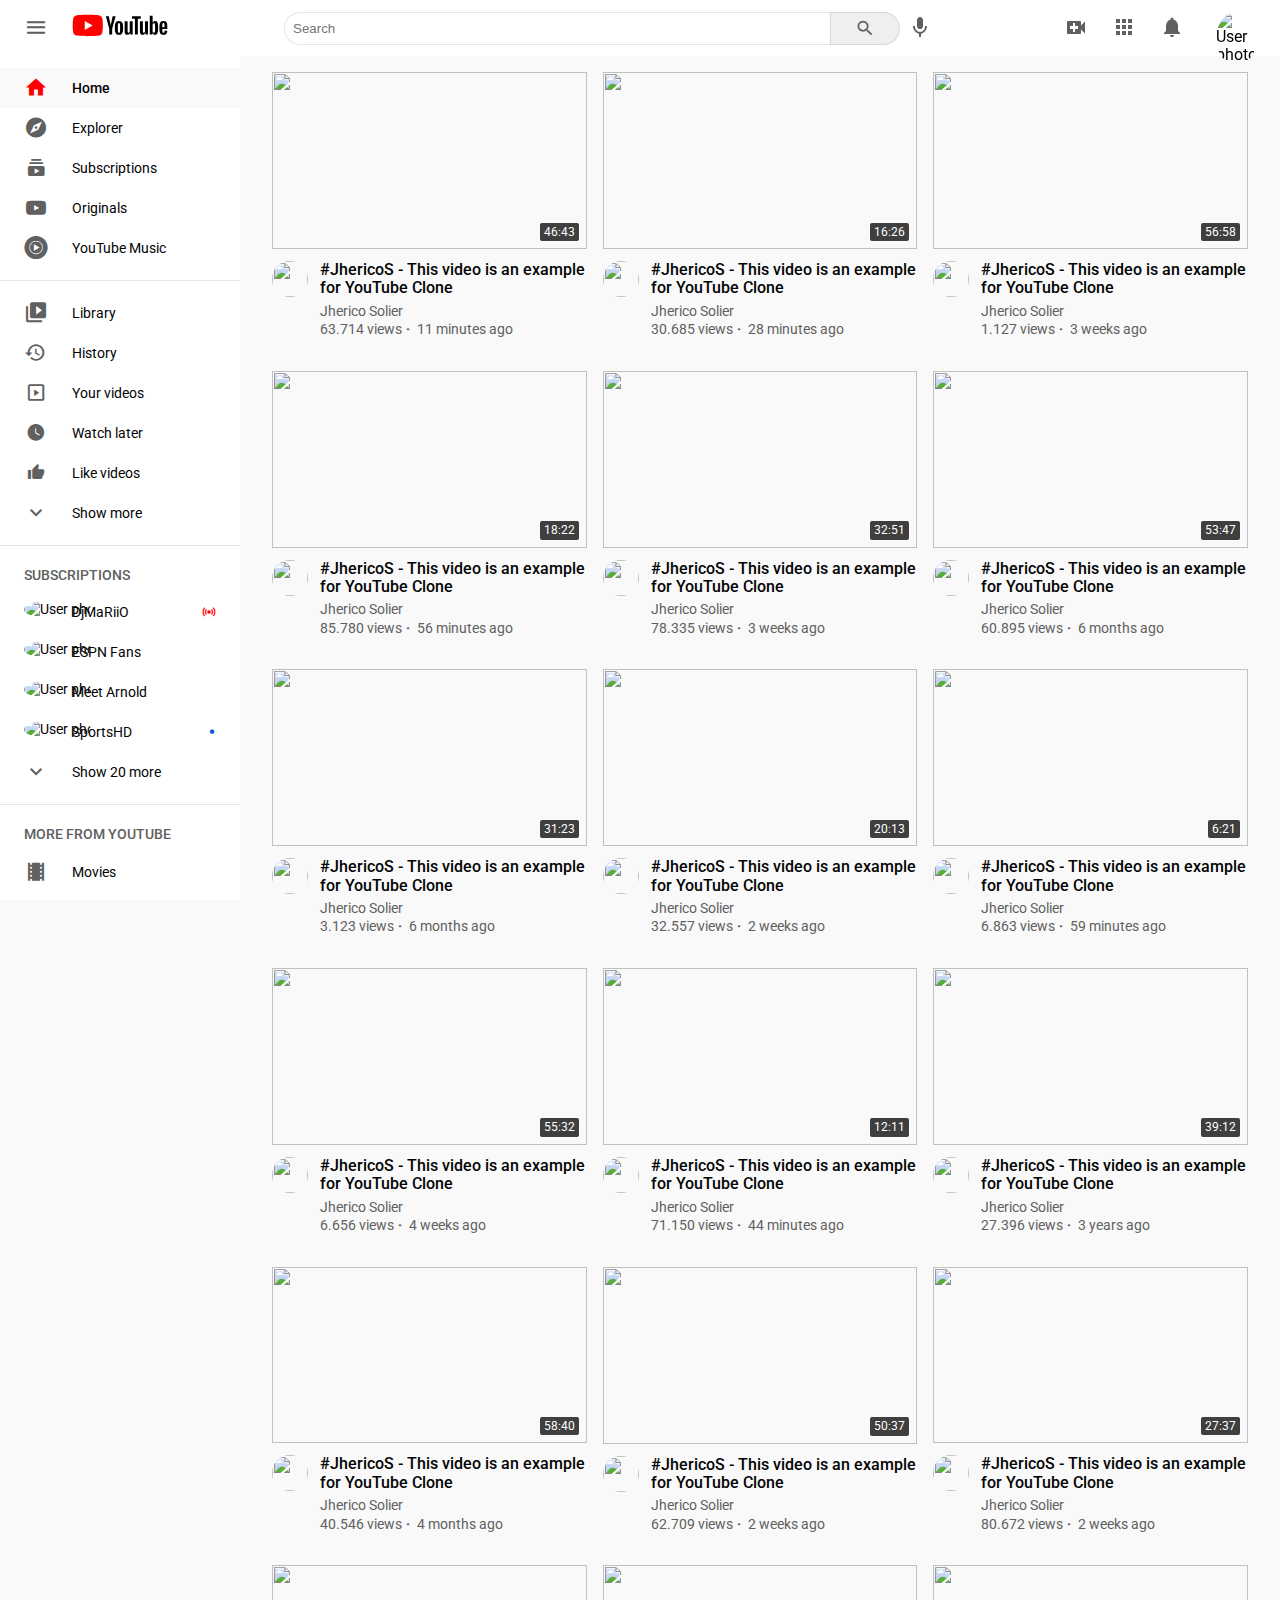
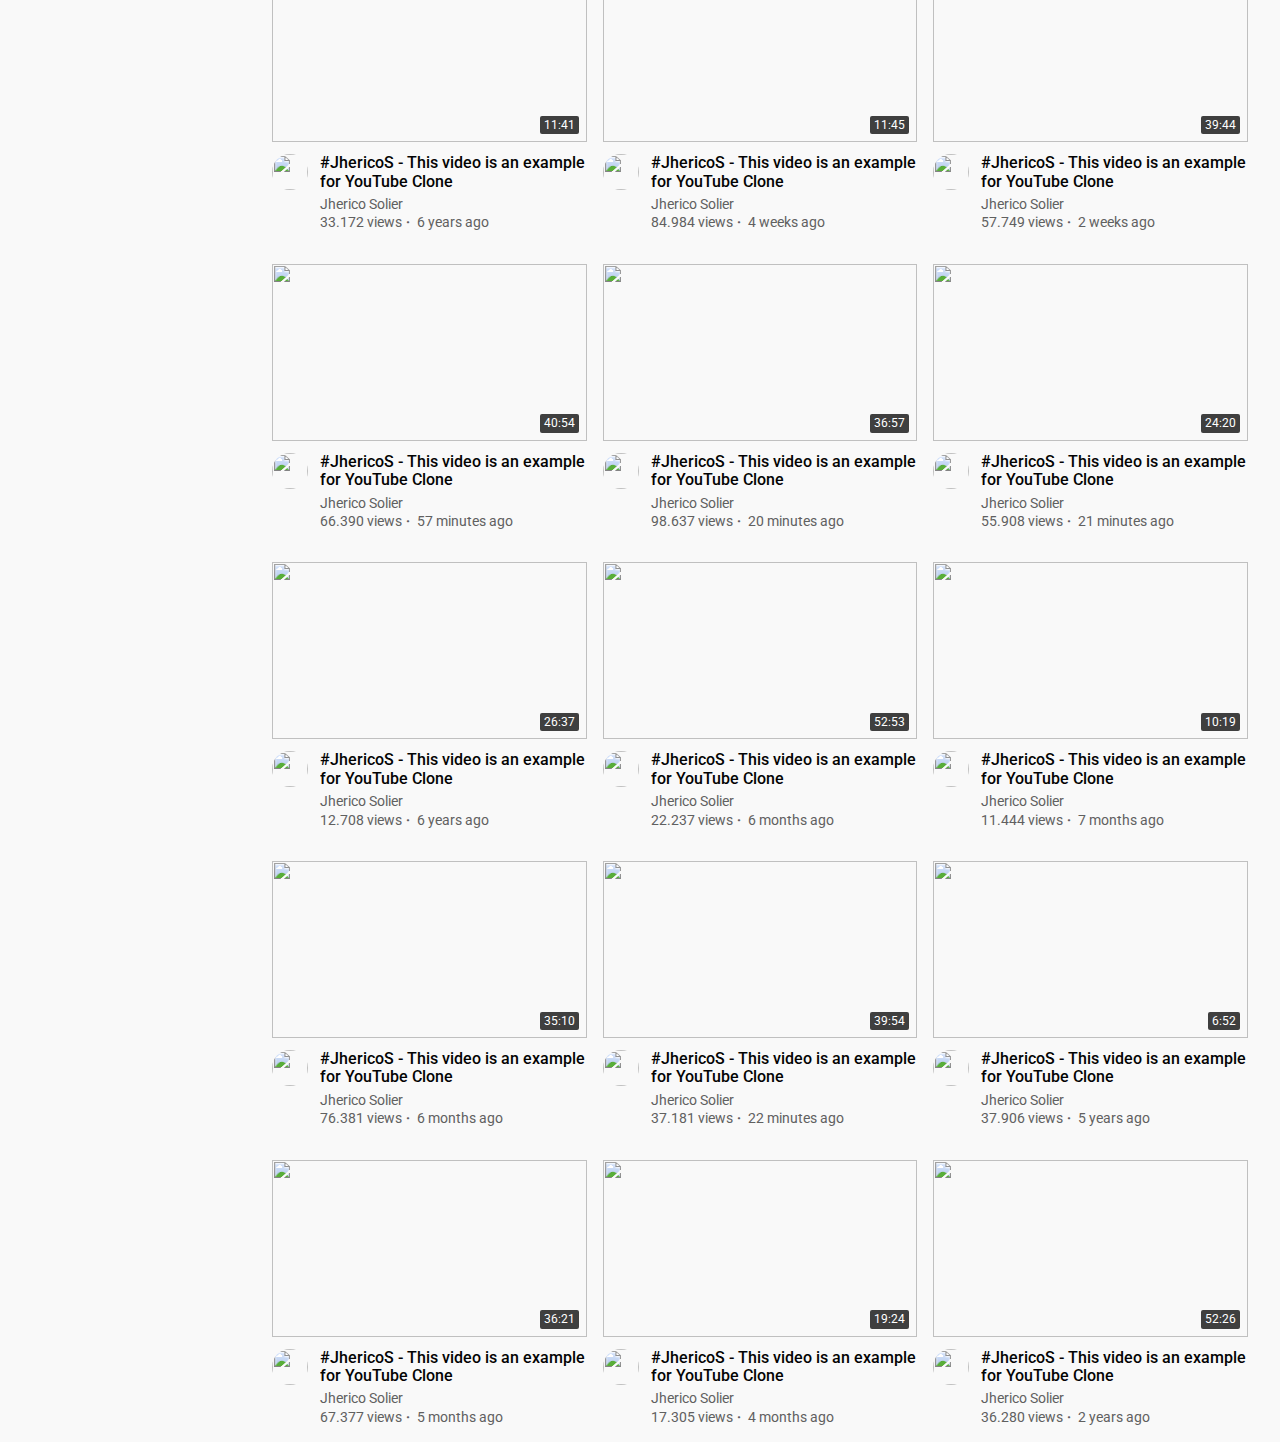
==== commit 44f74703: "fix video visualization 3" ====
--- a/index.html
+++ b/index.html
@@ -13,7 +13,7 @@
         <!-- #Left -->
         <div class="start place-center">
             <button class="action-button icon-menu"></button>
-            <a href="YouTubeClone">
+            <a href="/YouTubeClone">
                 <img class="logo" src="img/logo.svg" alt="Youtube logo">
             </a>
         </div>
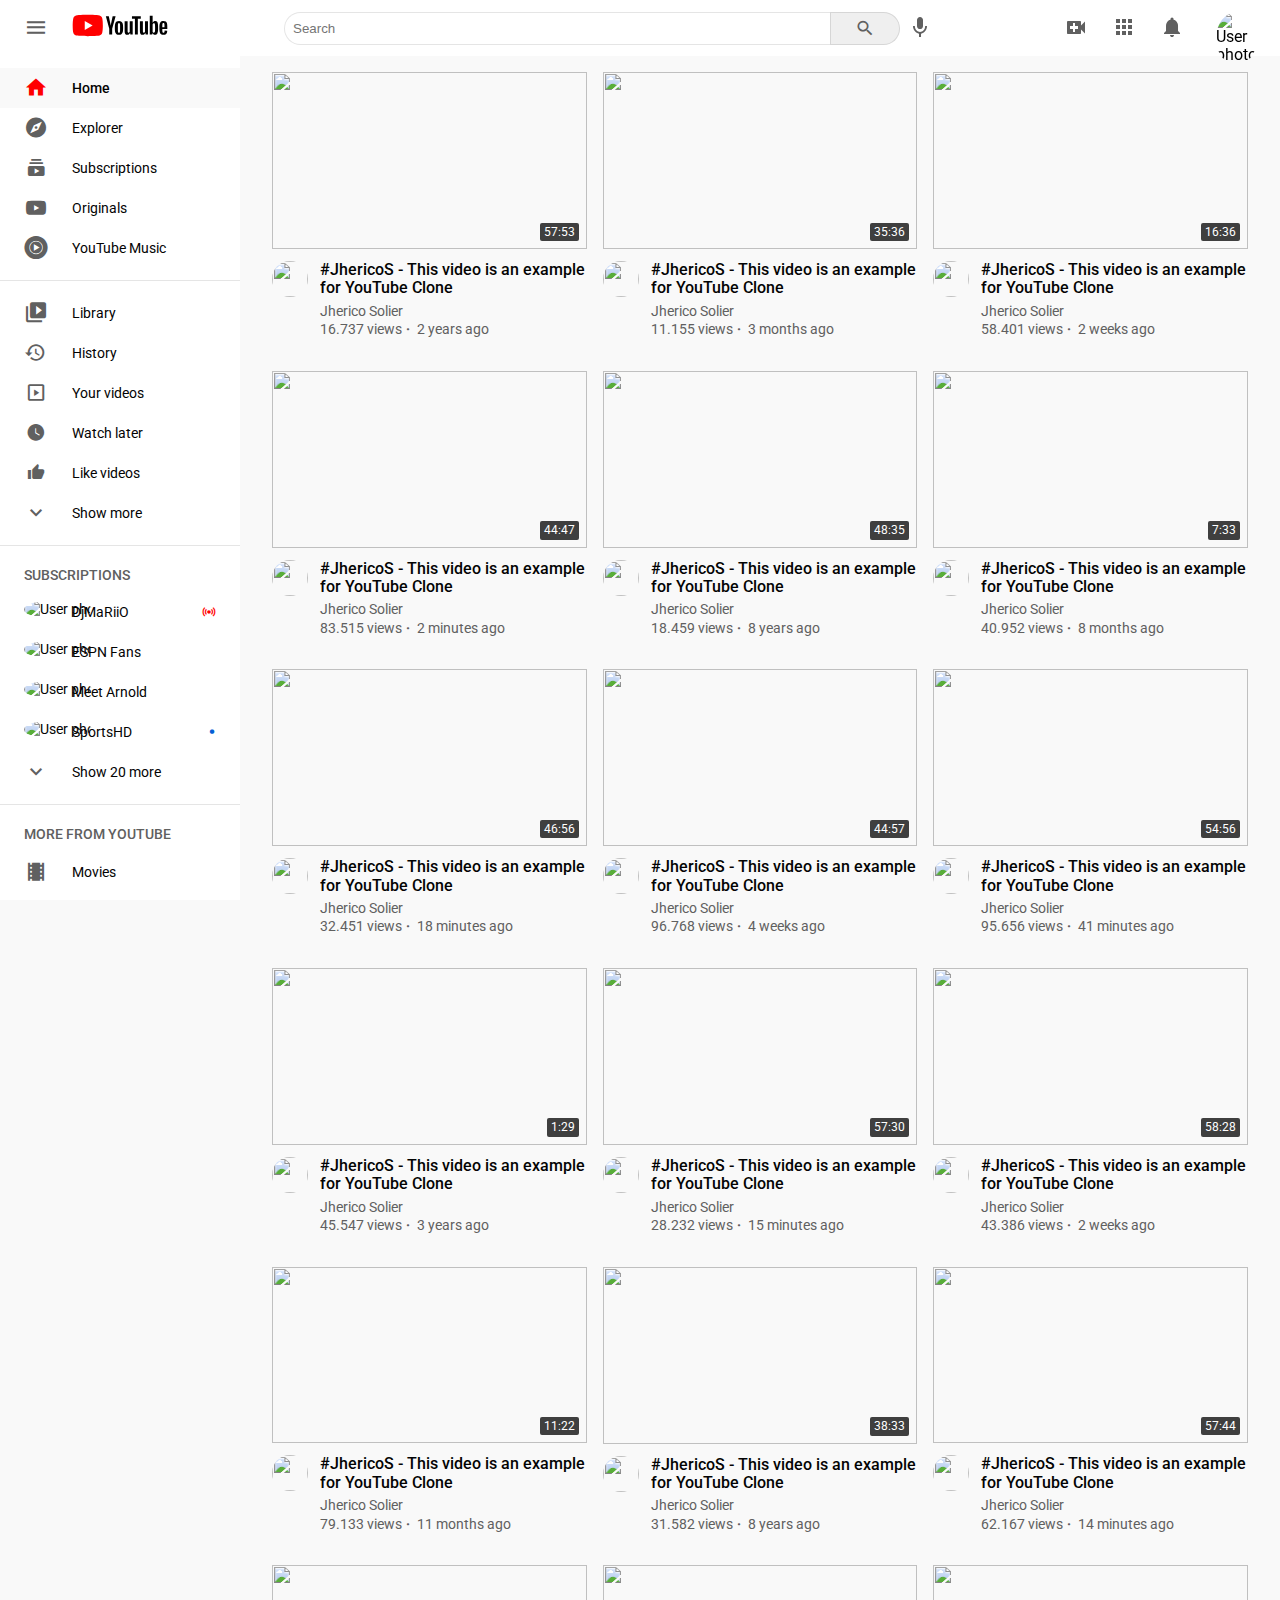
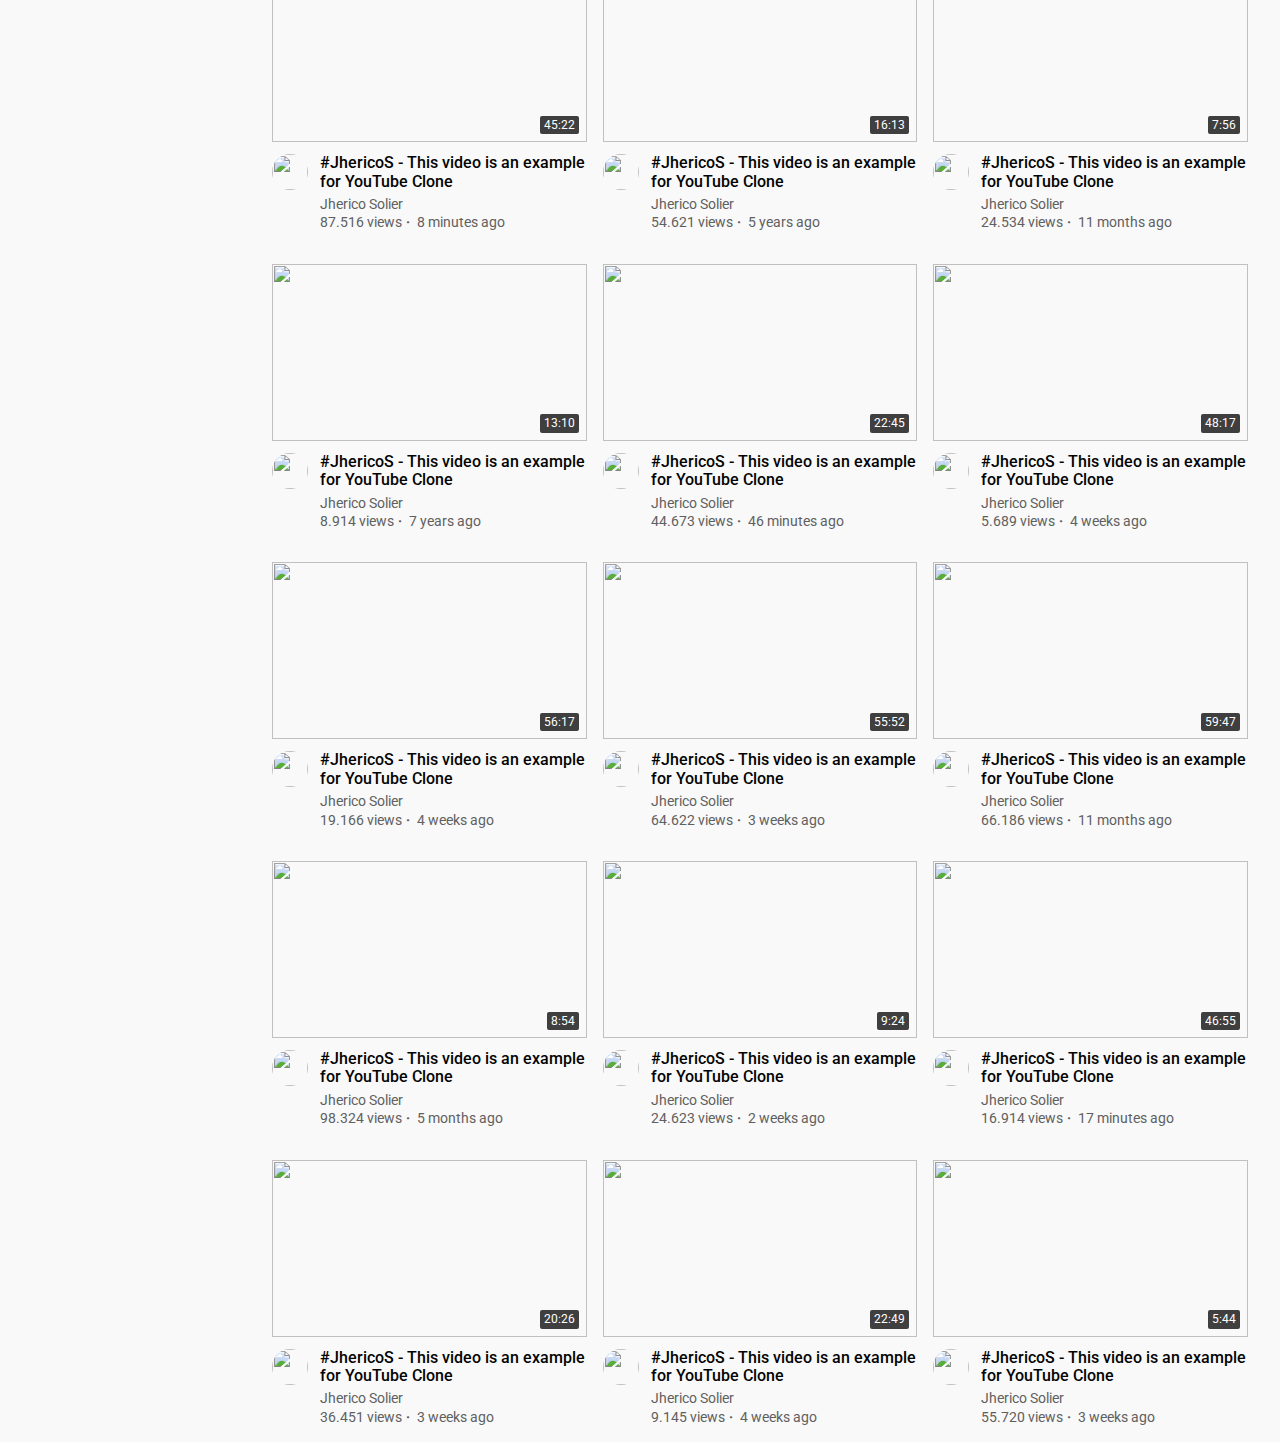
==== commit 8d2be982: "fix video visualization 4" ====
--- a/index.html
+++ b/index.html
@@ -13,7 +13,7 @@
         <!-- #Left -->
         <div class="start place-center">
             <button class="action-button icon-menu"></button>
-            <a href="/YouTubeClone">
+            <a href="/">
                 <img class="logo" src="img/logo.svg" alt="Youtube logo">
             </a>
         </div>
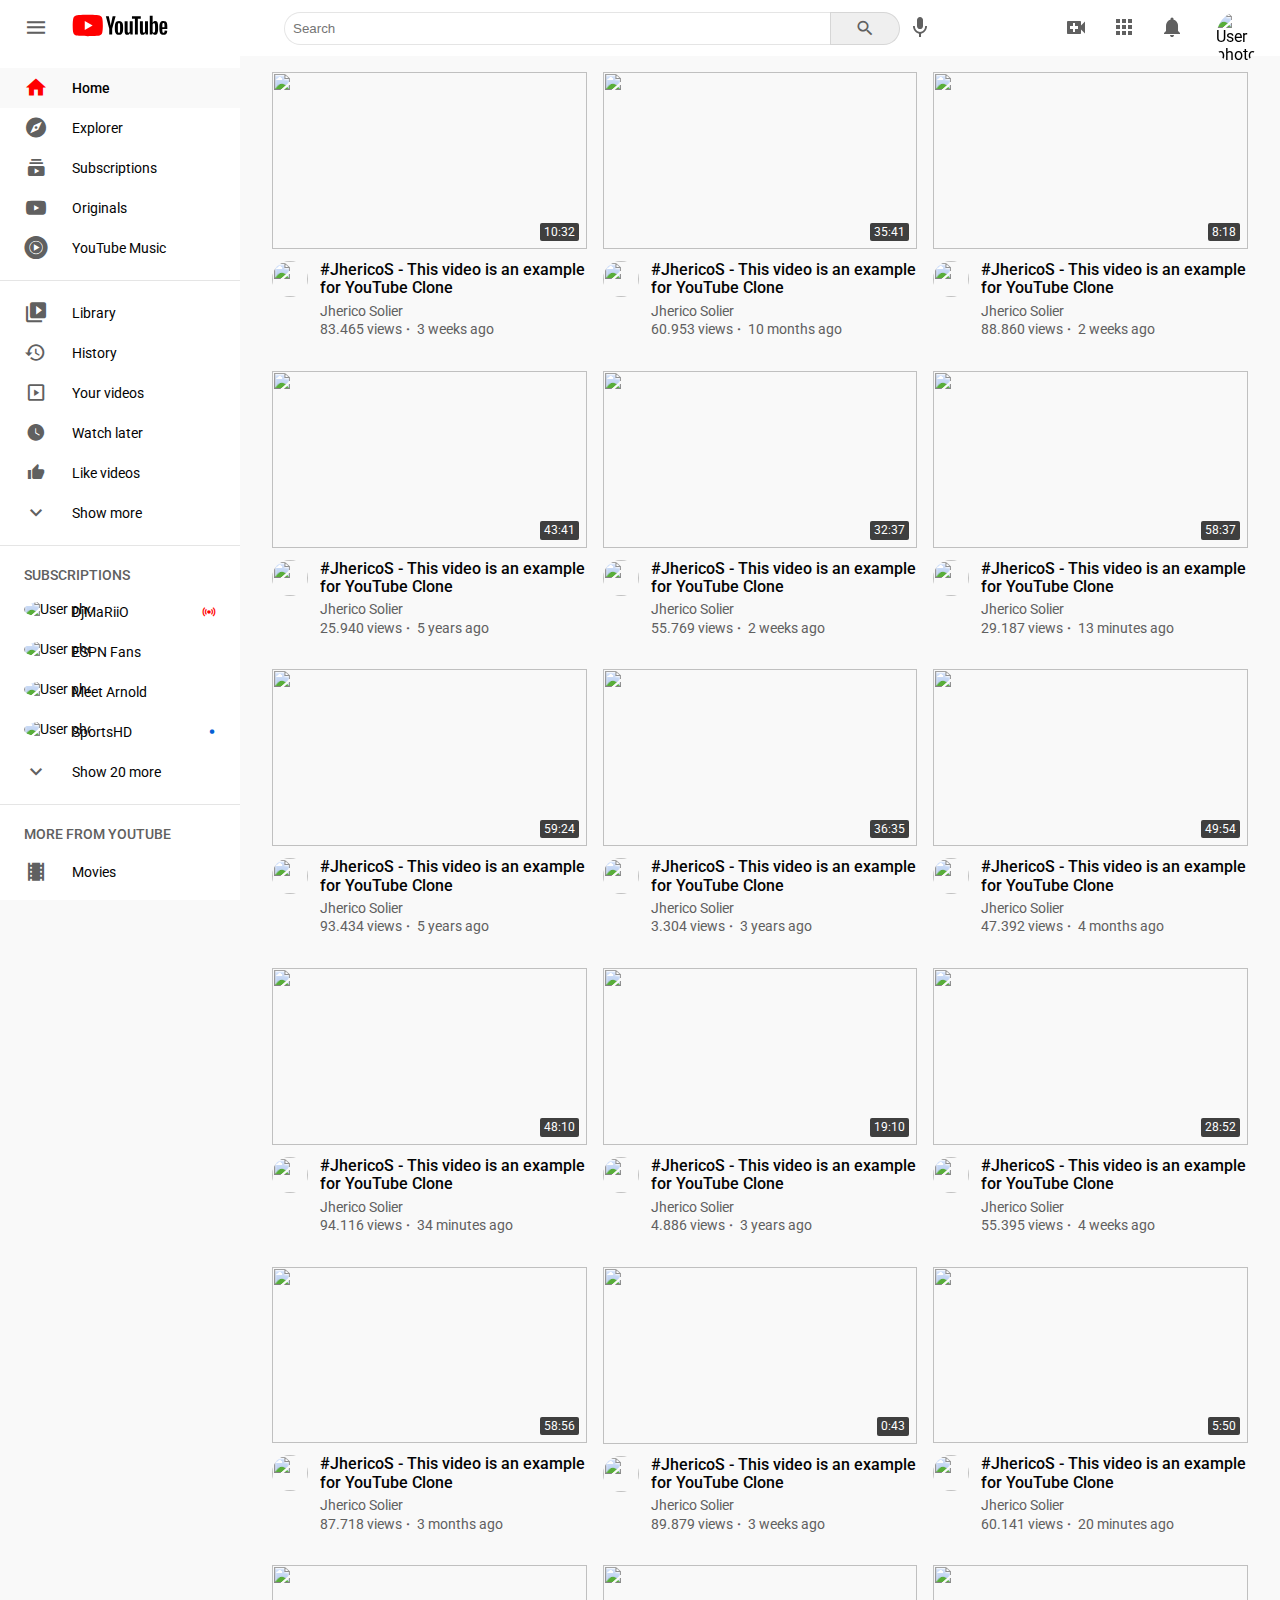
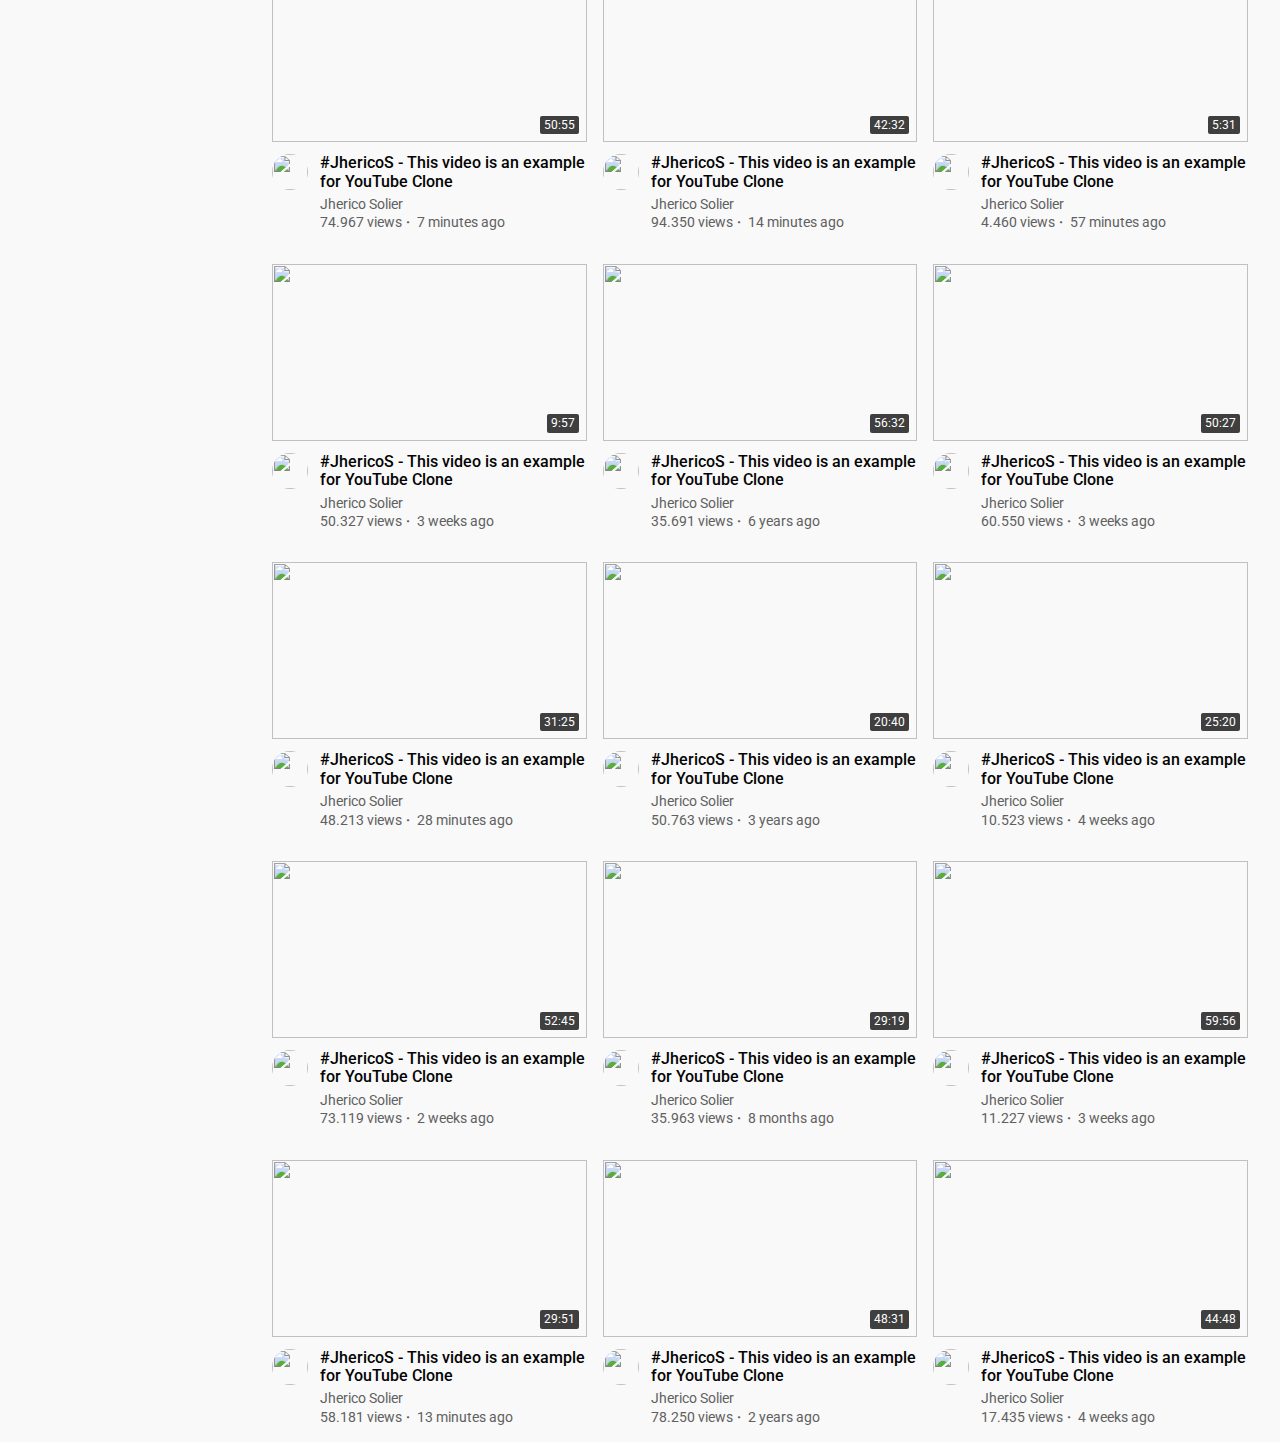
==== commit 090f5e58: "fix video visualization 5" ====
--- a/index.html
+++ b/index.html
@@ -13,7 +13,7 @@
         <!-- #Left -->
         <div class="start place-center">
             <button class="action-button icon-menu"></button>
-            <a href="/">
+            <a href="/YouTubeClone">
                 <img class="logo" src="img/logo.svg" alt="Youtube logo">
             </a>
         </div>
